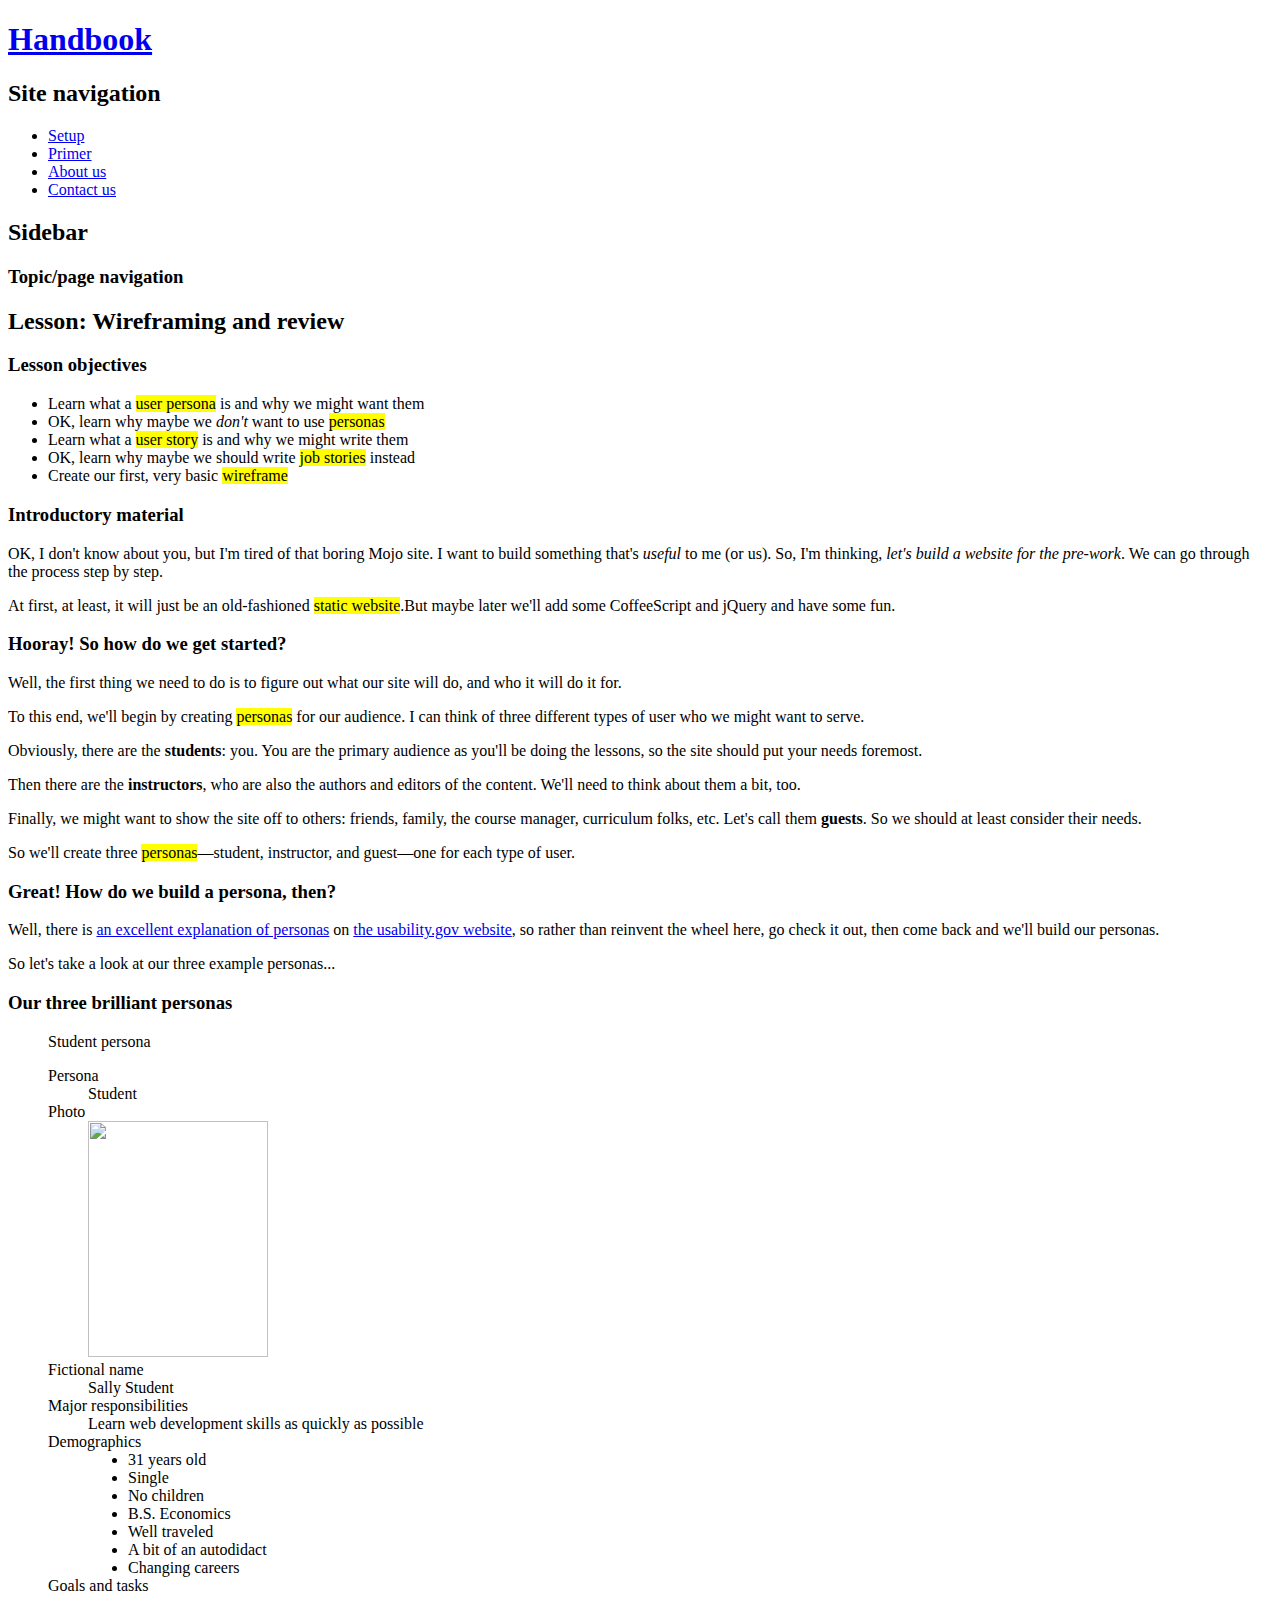
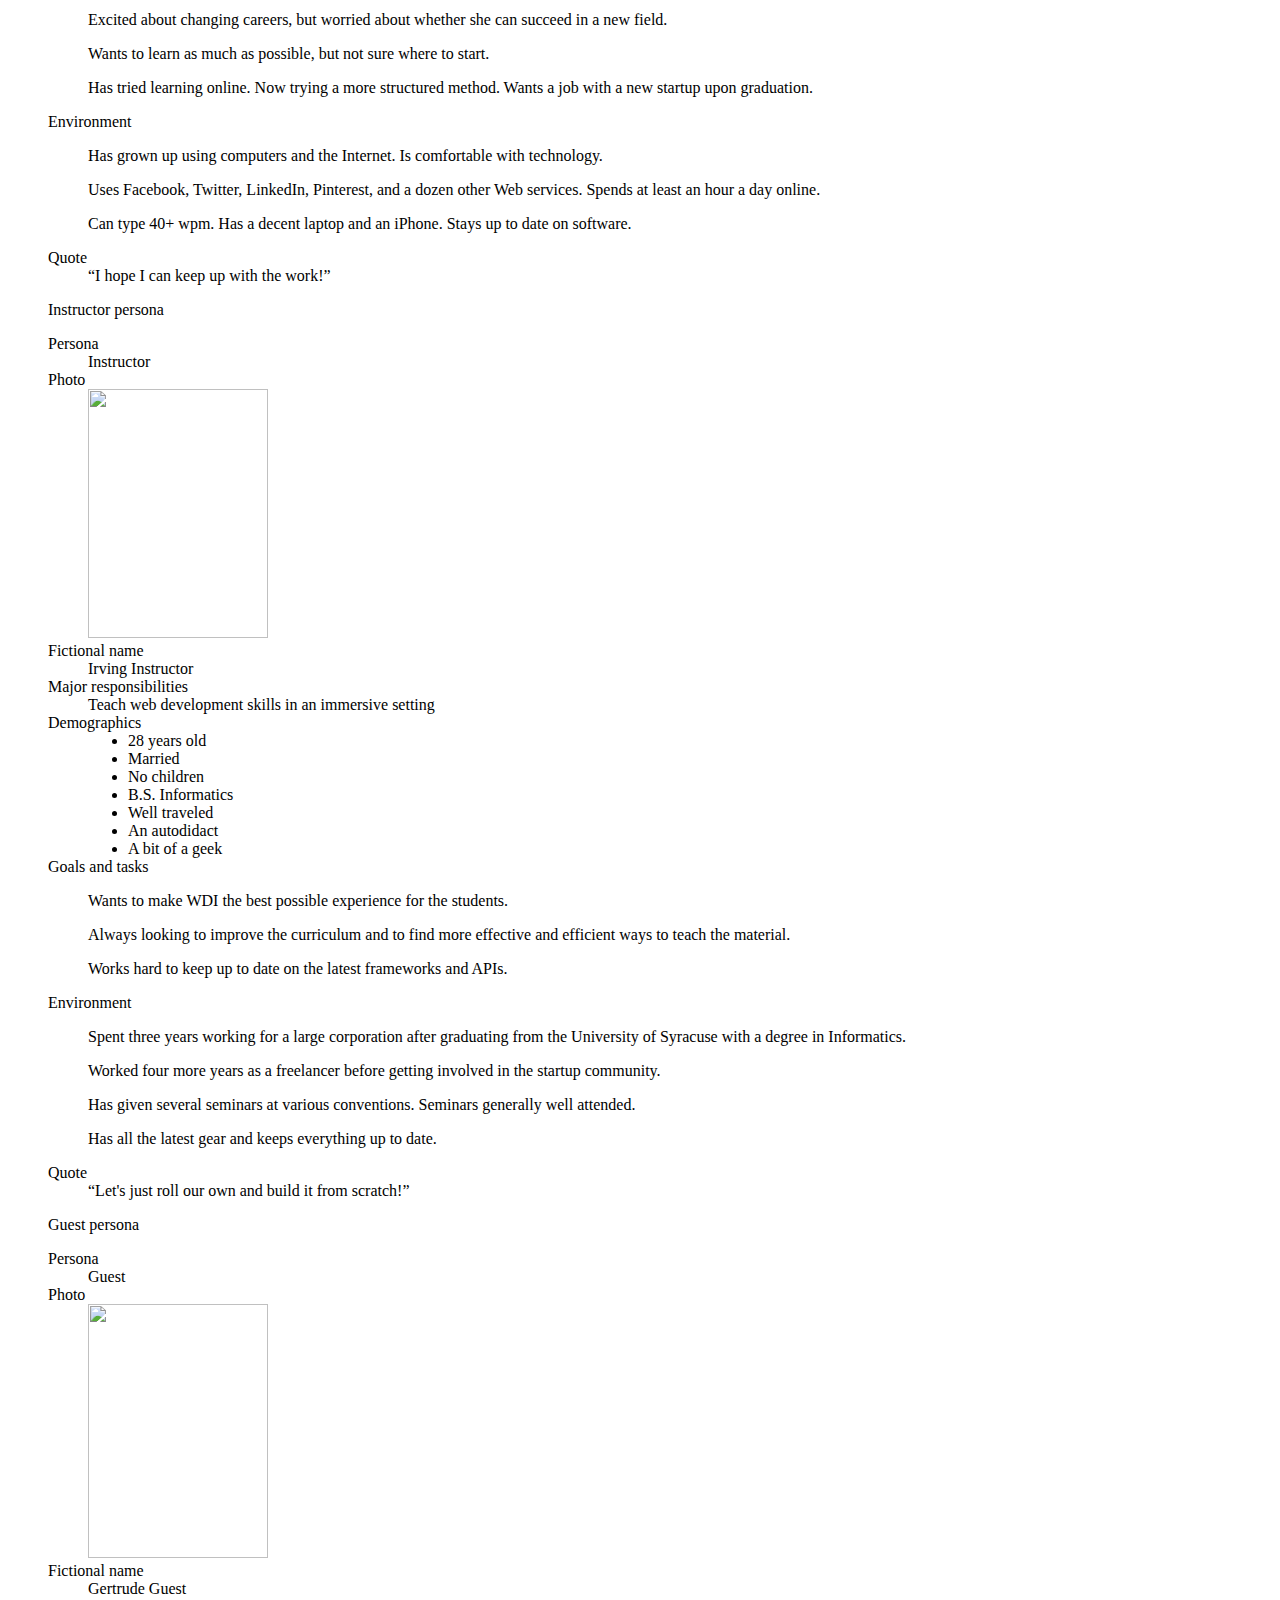
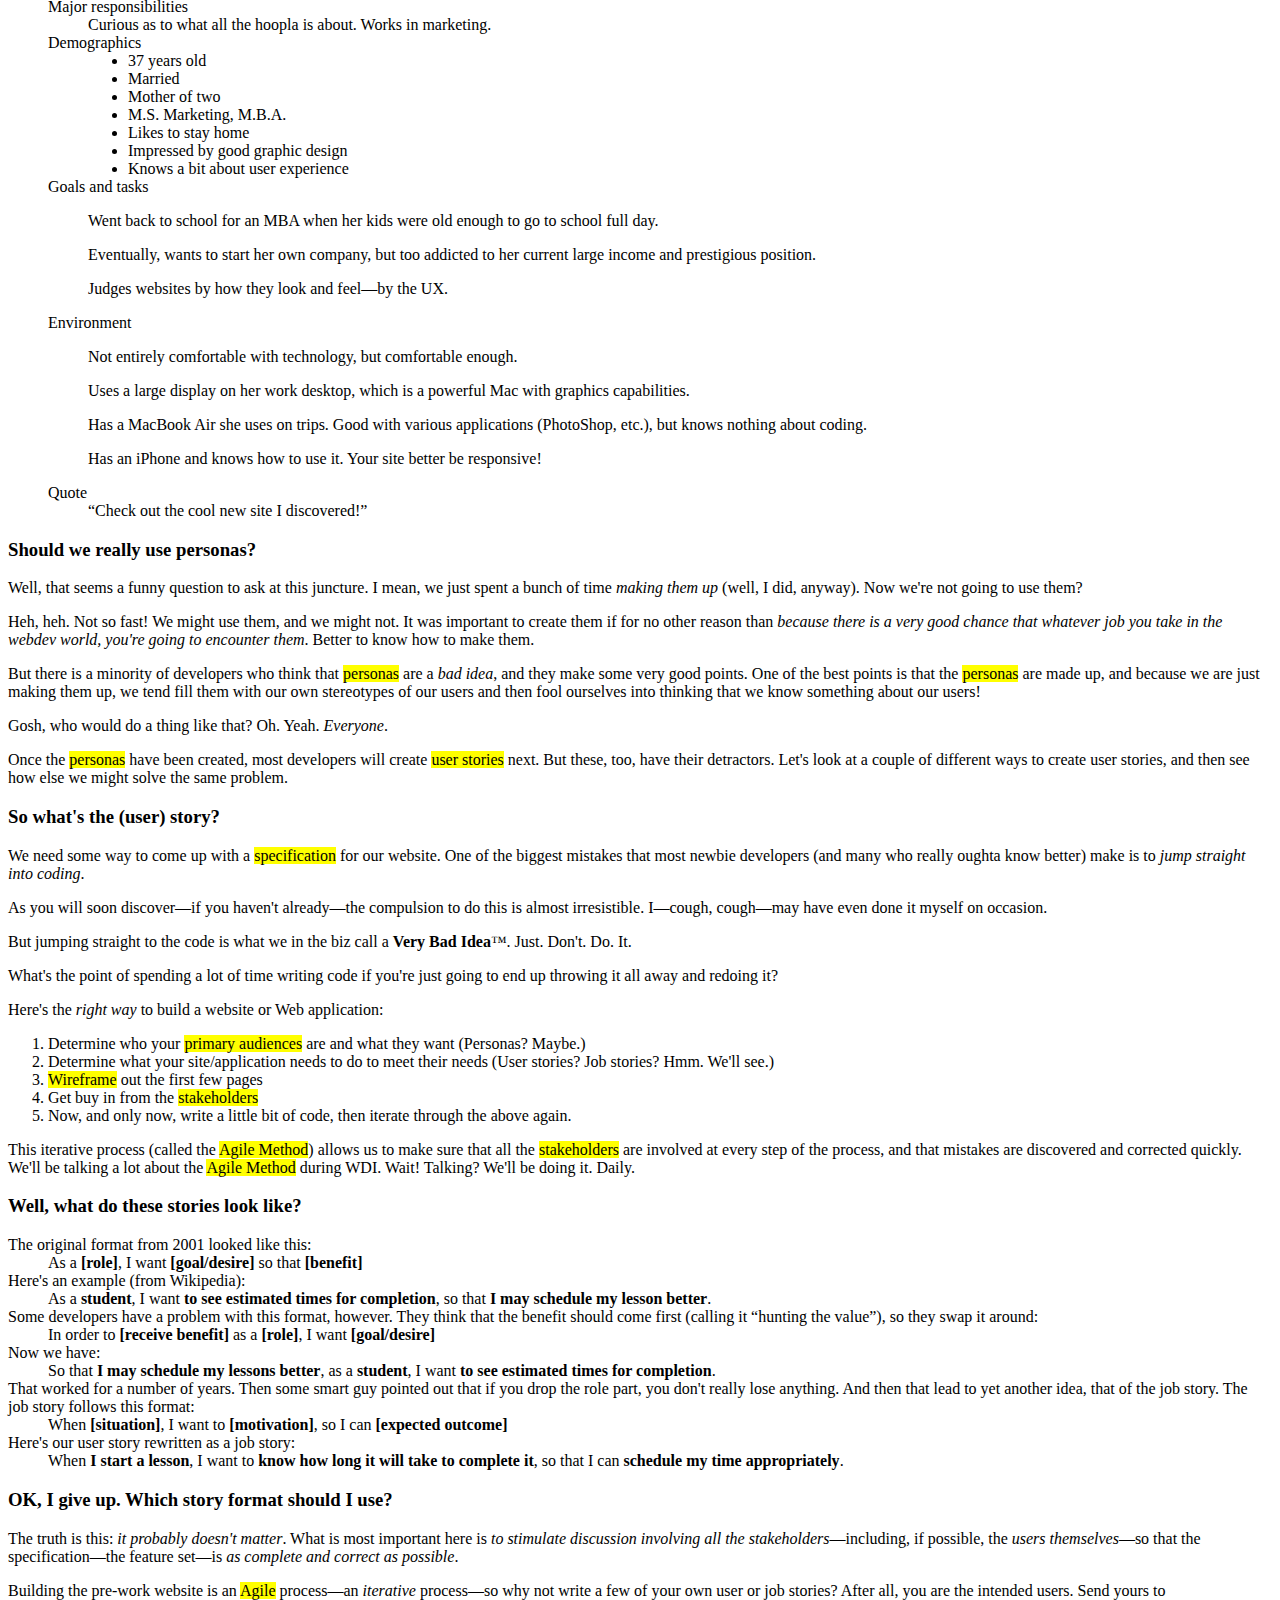
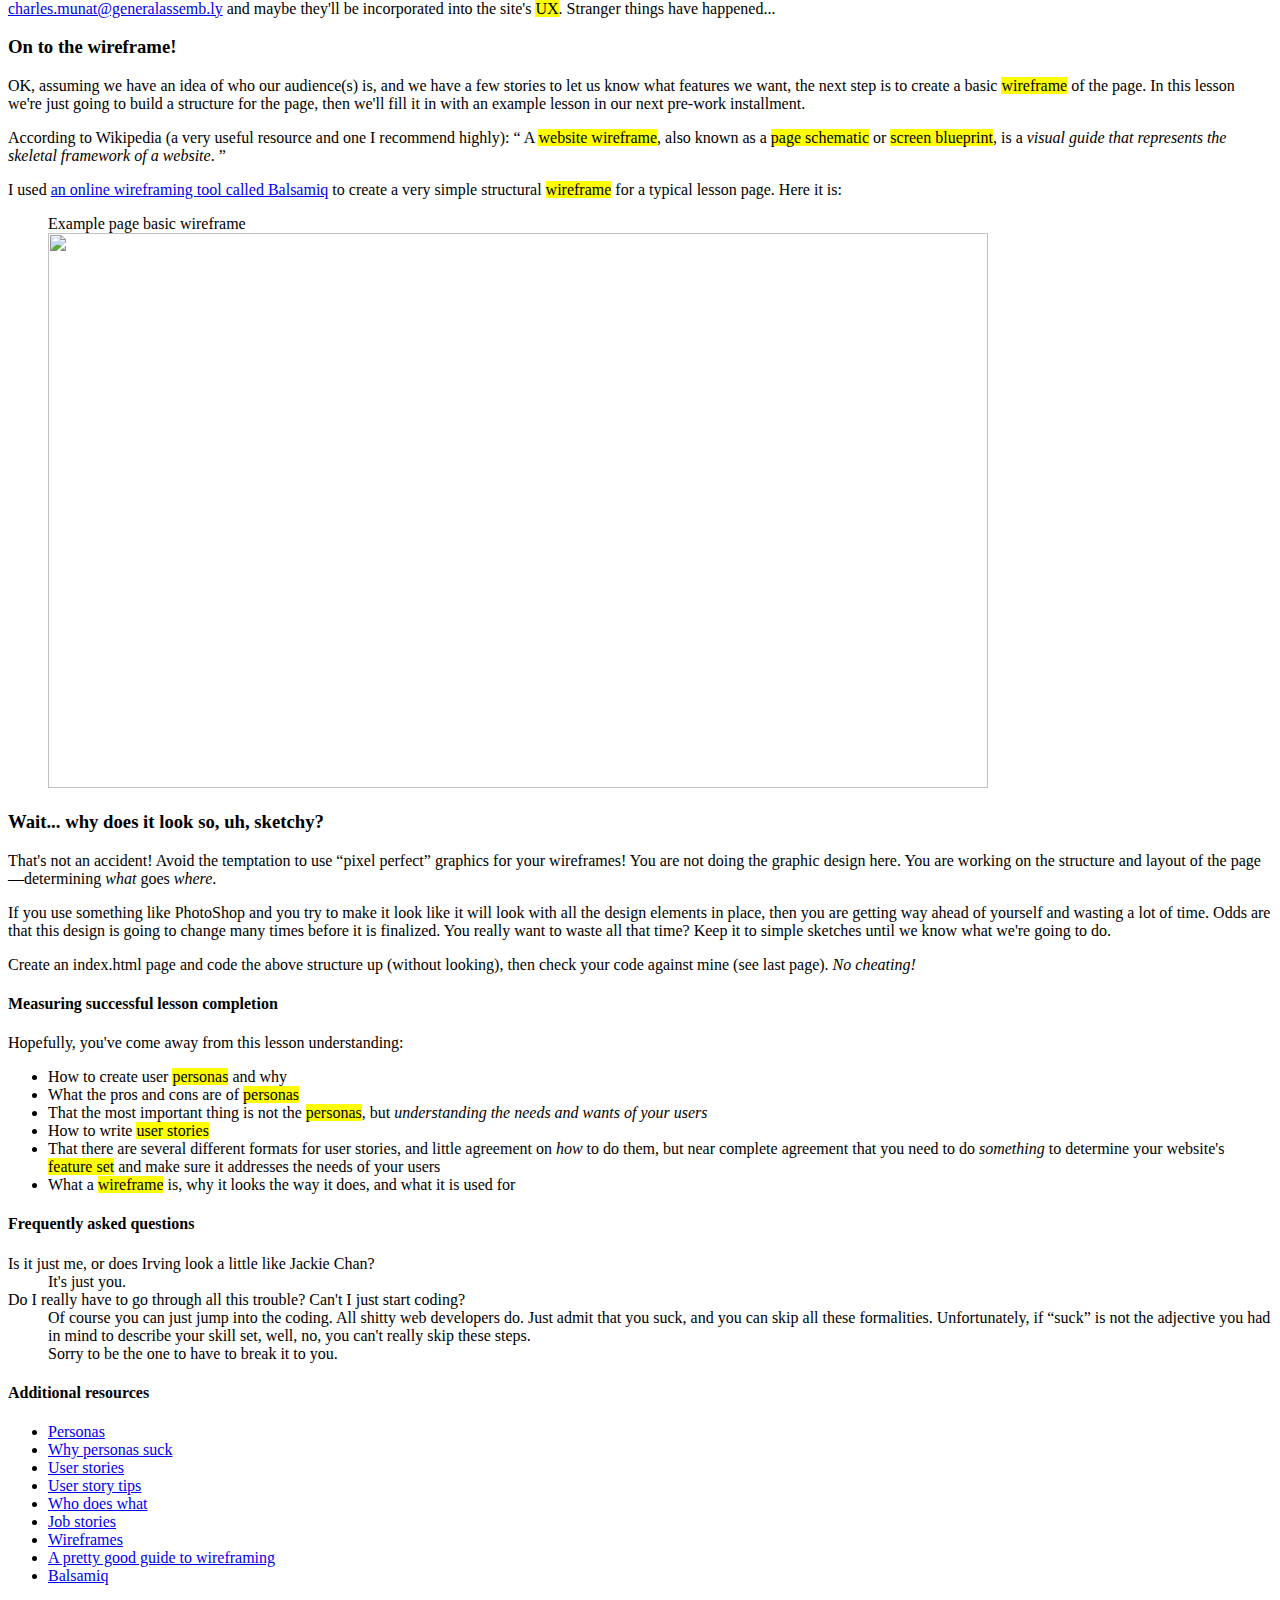
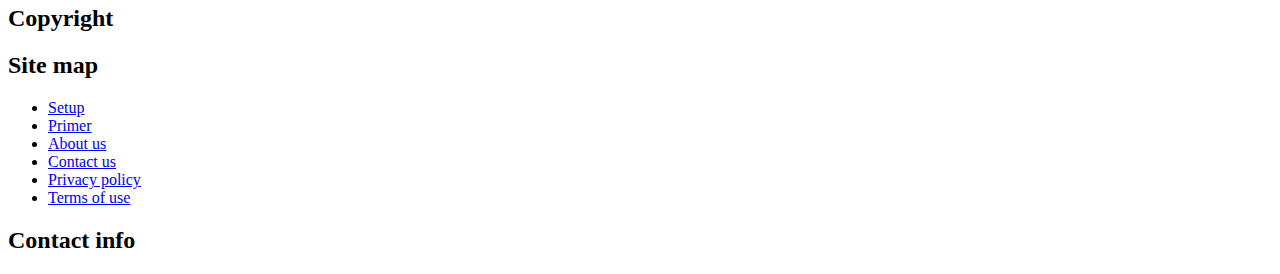
==== html/index.html @ 0727f47c "Added site map menu" ====
<!DOCTYPE html>
<html lang="en">
  <head>
    <meta charset="utf-8">
    <title>WDI Prework</title>
    <link rel="stylesheet" href="/css/main.css" media="all">
  </head>
  <body>
    <header role="banner">
      <h1 id="logo"><a href="/" title="To the home page">Handbook</a></h1>
      <nav id="site-navigation" role="navigation">
        <h2>Site navigation</h2>
        <ul role="menubar">
          <li role="presentation"><a href="/setup" role="menuitem">Setup</a></li>
          <li role="presentation"><a href="/primer" role="menuitem">Primer</a></li>
          <li role="presentation"><a href="/about-us" role="menuitem">About us</a></li>
          <li role="presentation"><a href="/contact-us" role="menuitem">Contact us</a></li>
        </ul>
      </nav>
    </header>
    <main role="main">
      <aside id="sidebar">
        <h2>Sidebar</h2>
        <nav role="navigation">
          <h3>Topic/page navigation</h3>
          <!-- tree of links here -->
        </nav>
      </aside>
      <article id="lesson">
        <header>
          <h2>Lesson: Wireframing and review</h2>
        </header>
        <section id="lesson-objectives">
          <h3>Lesson objectives</h3>
          <ul class="objectives">
            <li>Learn what a <mark class="keyword">user persona</mark> is and why we might want them</li>
            <li>OK, learn why maybe we <em>don't</em> want to use <mark class="keyword">personas</mark></li>
            <li>Learn what a <mark class="keyword">user story</mark> is and why we might write them</li>
            <li>OK, learn why maybe we should write <mark class="keyword">job stories</mark> instead</li>
            <li>Create our first, very basic <mark class="keyword">wireframe</mark></li>
          </ul>
        </section>
        <section id="introductory-material">
          <h3>Introductory material</h3>
          <p>
            OK, I don't know about you, but I'm tired of that boring Mojo site.
            I want to build something that's <em>useful</em> to me (or us). So, I'm thinking,
            <em>let's build a website for the pre-work</em>. We can go through the process
            step by step.
          </p>
          <p>
            At first, at least, it will just be an old-fashioned
            <mark class="keyword">static website</mark>.But maybe later we'll add some
            CoffeeScript and jQuery and have some fun.
          </p>
        </section>
        <section id="getting-started">
          <h3>Hooray! So how do we get started?</h3>
          <p>
            Well, the first thing we need to do is to figure out what our site will do,
            and who it will do it for.
          </p>
          <p>
            To this end, we'll begin by creating <mark class="keyword">personas</mark>
            for our audience. I can think of three different types of user who we might
            want to serve.
          </p>
          <p>
            Obviously, there are the <strong>students</strong>: you. You are the primary
            audience as you'll be doing the lessons, so the site should put your needs
            foremost.
          </p>
          <p>
            Then there are the <strong>instructors</strong>, who are also the authors and
            editors of the content. We'll need to think about them a bit, too.
          </p>
          <p>
            Finally, we might want to show the site off to others: friends, family, the
            course manager, curriculum folks, etc. Let's call them <strong>guests</strong>.
            So we should at least consider their needs.
          </p>
          <p>
            So we'll create three <mark class="keyword">personas</mark>&mdash;student,
            instructor, and guest&mdash;one for each type of user.
          </p>
        </section>
        <section id="building-personas">
          <h3>Great! How do we build a persona, then?</h3>
          <p>
            Well, there is <a href="http://1.usa.gov/1cZZfj6">an excellent explanation of personas</a>
            on <a href="http://usability.gov/">the usability.gov website</a>, so rather than reinvent
            the wheel here, go check it out, then come back and we'll build our personas.
          </p>
          <p>
            So let's take a look at our three example personas...
          </p>
        </section>
        <section id="three-personas">
          <h3>Our three brilliant personas</h3>
          <figure id="student-persona">
            <figcaption>Student persona</figcaption>
            <dl class="persona">
              <dt>Persona</dt>
              <dd>Student</dd>

              <dt>Photo</dt>
              <dd>
                <img src="/images/sally-student.jpg" width="180" height="236" alt="">
              </dd>

              <dt>Fictional name</dt>
              <dd>Sally Student</dd>

              <dt>Major responsibilities</dt>
              <dd>Learn web development skills as quickly as possible</dd>

              <dt>Demographics</dt>
              <dd>
                <ul>
                  <li>31 years old</li>
                  <li>Single</li>
                  <li>No children</li>
                  <li>B.S. Economics</li>
                  <li>Well traveled</li>
                  <li>A bit of an autodidact</li>
                  <li>Changing careers</li>
                </ul>
              </dd>

              <dt>Goals and tasks</dt>
              <dd>
                <p>
                  Excited about changing careers, but worried about whether she
                  can succeed in a new field.
                </p>
                <p>
                  Wants to learn as much as possible, but not sure where to start.
                </p>
                <p>
                  Has tried learning online. Now trying a more structured method.
                  Wants a job with a new startup upon graduation.
                </p>
              </dd>

              <dt>Environment</dt>
              <dd>
                <p>
                  Has grown up using computers and the Internet. Is comfortable
                  with technology.
                </p>
                <p>
                  Uses Facebook, Twitter, LinkedIn, Pinterest, and a dozen other
                  Web services. Spends at least an hour a day online.
                </p>
                <p>
                  Can type 40+ wpm. Has a decent laptop and an iPhone. Stays up
                  to date on software.
                </p>
              </dd>

              <dt>Quote</dt>
              <dd>
                <q>I hope I can keep up with the work!</q>
              </dd>
            </dl>
          </figure>
          <figure id="instructor-persona">
            <figcaption>Instructor persona</figcaption>
            <dl class="persona">
              <dt>Persona</dt>
              <dd>Instructor</dd>

              <dt>Photo</dt>
              <dd>
                <img src="/images/irving-instructor.jpg" width="180" height="249" alt="">
              </dd>

              <dt>Fictional name</dt>
              <dd>Irving Instructor</dd>

              <dt>Major responsibilities</dt>
              <dd>Teach web development skills in an immersive setting</dd>

              <dt>Demographics</dt>
              <dd>
                <ul>
                  <li>28 years old</li>
                  <li>Married</li>
                  <li>No children</li>
                  <li>B.S. Informatics</li>
                  <li>Well traveled</li>
                  <li>An autodidact</li>
                  <li>A bit of a geek</li>
                </ul>
              </dd>

              <dt>Goals and tasks</dt>
              <dd>
                <p>
                  Wants to make WDI the best possible experience for the
                  students.
                </p>
                <p>
                  Always looking to improve the curriculum and to find more
                  effective and efficient ways to teach the material.
                </p>
                <p>
                  Works hard to keep up to date on the latest frameworks and APIs.
                </p>
              </dd>

              <dt>Environment</dt>
              <dd>
                <p>
                  Spent three years working for a large corporation after graduating
                  from the University of Syracuse with a degree in Informatics.
                </p>
                <p>
                  Worked four more years as a freelancer before getting involved in
                  the startup community.
                </p>
                <p>
                  Has given several seminars at various conventions. Seminars
                  generally well attended.
                </p>
                <p>
                  Has all the latest gear and keeps everything up to date.
                </p>
              </dd>

              <dt>Quote</dt>
              <dd>
                <q>Let's just roll our own and build it from scratch!</q>
              </dd>
            </dl>
          </figure>
          <figure id="guest-persona">
            <figcaption>Guest persona</figcaption>
            <dl class="persona">
              <dt>Persona</dt>
              <dd>Guest</dd>

              <dt>Photo</dt>
              <dd>
                <img src="gertrude-guest.jpg" width="180" height="254" alt="">
              </dd>

              <dt>Fictional name</dt>
              <dd>Gertrude Guest</dd>

              <dt>Major responsibilities</dt>
              <dd>Curious as to what all the hoopla is about. Works in marketing.</dd>

              <dt>Demographics</dt>
              <dd>
                <ul>
                  <li>37 years old</li>
                  <li>Married</li>
                  <li>Mother of two</li>
                  <li>M.S. Marketing, M.B.A.</li>
                  <li>Likes to stay home</li>
                  <li>Impressed by good graphic design</li>
                  <li>Knows a bit about user experience</li>
                </ul>
              </dd>

              <dt>Goals and tasks</dt>
              <dd>
                <p>
                  Went back to school for an MBA when her kids were old enough
                  to go to school full day.
                </p>
                <p>
                  Eventually, wants to start her own company, but too addicted to
                  her current large income and prestigious position.
                </p>
                <p>
                  Judges websites by how they look and feel&mdash;by the UX.
                </p>
              </dd>

              <dt>Environment</dt>
              <dd>
                <p>
                  Not entirely comfortable with technology, but comfortable enough.
                </p>
                <p>
                  Uses a large display on her work desktop, which is a powerful
                  Mac with graphics capabilities.
                </p>
                <p>
                  Has a MacBook Air she uses on trips. Good with various
                  applications (PhotoShop, etc.), but knows nothing about coding.
                </p>
                <p>
                  Has an iPhone and knows how to use it. Your site better be
                  responsive!
                </p>
              </dd>

              <dt>Quote</dt>
              <dd>
                <q>Check out the cool new site I discovered!</q>
              </dd>
            </dl>
          </figure>
        </section>
        <section id="should-we-use-personas">
          <h3>Should we really use personas?</h3>
          <p>
            Well, that seems a funny question to ask at this juncture. I mean, we
            just spent a bunch of time <em>making them up</em> (well, I did, anyway). Now
            we're not going to use them?
          </p>
          <p>
            Heh, heh. Not so fast! We might use them, and we might not. It was important
            to create them if for no other reason than <em>because there is a very good chance
            that whatever job you take in the webdev world, you're going to encounter them</em>.
            Better to know how to make them.
          </p>
          <p>
            But there is a minority of developers who think that <mark class="keyword">personas</mark>
            are a <em>bad idea</em>, and they make some very good points. One of the best points is
            that the <mark class="keyword">personas</mark> are made up, and because we are just making
            them up, we tend fill them with our own stereotypes of our users and then fool ourselves
            into thinking that we know something about our users!
          </p>
          <p>
            Gosh, who would do a thing like that? Oh. Yeah. <em>Everyone</em>.
          </p>
          <p>
            Once the <mark class="keyword">personas</mark> have been created, most developers
            will create <mark class="keyword">user stories</mark> next. But these, too, have their
            detractors. Let's look at a couple of different ways to create user stories, and then
            see how else we might solve the same problem.
          </p>
        </section>
        <section id="job-stories">
          <h3>So what's the (user) story?</h3>
          <p>
            We need some way to come up with a <mark class="keyword">specification</mark> for our website.
            One of the biggest mistakes that most newbie developers (and many who really oughta know better)
            make is to <em>jump straight into coding</em>.
          </p>
          <p>
            As you will soon discover&mdash;if you haven't already&mdash;the compulsion to do this is almost
            irresistible. I&mdash;cough, cough&mdash;may have even done it myself on occasion.
          </p>
          <p>
            But jumping straight to the code is what we in the biz call a <strong>Very Bad Idea</strong>&trade;.
            Just. Don't. Do. It.
          </p>
          <p>
            What's the point of spending a lot of time writing code if you're just going to end up throwing it
            all away and redoing it?
          </p>
          <p>
            Here's the <em>right way</em> to build a website or Web application:
          </p>
          <ol>
            <li>
              Determine who your <mark class="keyword">primary audiences</mark> are and what they want
              (Personas? Maybe.)
            </li>
            <li>
              Determine what your site/application needs to do to meet their needs (User stories?
              Job stories? Hmm. We'll see.)
            </li>
            <li><mark class="keyword">Wireframe</mark> out the first few pages</li>
            <li>Get buy in from the <mark class="keyword">stakeholders</mark></li>
            <li>Now, and only now, write a little bit of code, then iterate through the above again.</li>
          </ol>
          <p>
            This iterative process (called the <mark class="keyword">Agile Method</mark>) allows us to
            make sure that all the <mark class="keyword">stakeholders</mark> are involved at every step
            of the process, and that mistakes are discovered and corrected quickly. We'll be talking a
            lot about the <mark class="keyword">Agile Method</mark> during WDI. Wait! Talking? We'll
            be doing it. Daily.
          </p>
        </section>
        <section id="how-stories-look">
          <h3>Well, what do these stories look like?</h3>
          <dl class="story-formats">
            <dt>The original format from 2001 looked like this:</dt>
            <dd>
              As a <b class="generic-element">[role]</b>,
              I want <b class="generic-element">[goal/desire]</b>
              so that <b class="generic-element">[benefit]</b>
            </dd>

            <dt>Here's an example (from Wikipedia):</dt>
            <dd>
              As a <b class="specific-element">student</b>,
              I want <b class="specific-element">to see estimated times for completion</b>,
              so that <b class="specific-element">I may schedule my lesson better</b>.
            </dd>

            <dt>
              Some developers have a problem with this format, however. They think that
              the benefit should come first (calling it &ldquo;hunting the value&rdquo;), so they swap
              it around:
            </dt>
            <dd>
              In order to <b class="generic-element">[receive benefit]</b>
              as a <b class="generic-element">[role]</b>,
              I want <b class="generic-element">[goal/desire]</b>
            </dd>

            <dt>Now we have:</dt>
            <dd>
              So that <b class="specific-element">I may schedule my lessons better</b>,
              as a <b class="specific-element">student</b>,
              I want <b class="specific-element">to see estimated times for completion</b>.
            </dd>

            <dt>
              That worked for a number of years. Then some smart guy pointed out that if you
              drop the role part, you don't really lose anything. And then that lead to yet
              another idea, that of the job story. The job story follows this format:
            </dt>
            <dd>
              When <b class="generic-element">[situation]</b>,
              I want to <b class="generic-element">[motivation]</b>,
              so I can <b class="generic-element">[expected outcome]</b>
            </dd>

            <dt>Here's our user story rewritten as a job story:</dt>
            <dd>
              When <b class="specific-element">I start a lesson</b>,
              I want to <b class="specific-element">know how long it will take to complete it</b>,
              so that I can <b class="specific-element">schedule my time appropriately</b>.
            </dd>
          </dl>
        </section>
        <section id="choosing-a-story-format">
          <h3>OK, I give up. Which story format should I use?</h3>
          <p>
            The truth is this: <em>it probably doesn't matter</em>. What is most important here is
            <em>to stimulate discussion involving all the stakeholders</em>&mdash;including, if possible,
            the <em>users themselves</em>&mdash;so that the specification&mdash;the feature set&mdash;is
            <em>as complete and correct as possible</em>.
          </p>
          <p>
            Building the pre-work website is an <mark class="keyword">Agile</mark> process&mdash;an
            <em>iterative</em> process&mdash;so why not write a few of your own user or job stories?
            After all, you are the intended users. Send yours to
            <a href="mailto:charles.munat@generalassemb.ly">charles.munat@generalassemb.ly</a>
            and maybe they'll be incorporated into the site's <mark class="keywork">UX</mark>. Stranger
            things have happened...
          </p>
        </section>
        <section id="the-wireframe">
          <h3>On to the wireframe!</h3>
          <p>
            OK, assuming we have an idea of who our audience(s) is, and we have a few stories
            to let us know what features we want, the next step is to create a basic
            <mark class="keyword">wireframe</mark> of the page. In this lesson we're just going
            to build a structure for the page, then we'll fill it in with an example lesson
            in our next pre-work installment.
          </p>
          <p>
            According to Wikipedia (a very useful resource and one I recommend highly):
            <q cite="http://en.wikipedia.org/wiki/Website_wireframe">
              A <mark class="keyword">website wireframe</mark>, also known as a
              <mark class="keyword">page schematic</mark> or <mark class="keyword">screen blueprint</mark>,
              is a <em>visual guide that represents the skeletal framework of a website</em>.
            </q>
          </p>
          <p>
            I used <a href="http://balsamiq.com/">an online wireframing tool called Balsamiq</a>
            to create a very simple structural <mark class="keyword">wireframe</mark> for a typical
            lesson page. Here it is:
          </p>
          <figure id="example-page-basic-wireframe">
            <figcaption>Example page basic wireframe</figcaption>
            <img src="/images/wireframe-000.png" width="940" height="555" alt="">
          </figure>
        </section>
        <section id="why-so-sketchy">
          <h3>Wait... why does it look so, uh, sketchy?</h3>
          <p>
            That's not an accident! Avoid the temptation to use &ldquo;pixel perfect&rdquo; graphics for
            your wireframes! You are not doing the graphic design here. You are working on the
            structure and layout of the page&mdash;determining <em>what</em> goes <em>where</em>.
          </p>
          <p>
            If you use something like PhotoShop and you try to make it look like it will look
            with all the design elements in place, then you are getting way ahead of yourself
            and wasting a lot of time. Odds are that this design is going to change many times
            before it is finalized. You really want to waste all that time? Keep it to simple
            sketches until we know what we're going to do.
          </p>
          <p>
            Create an index.html page and code the above structure up (without looking), then
            check your code against mine (see last page). <em>No cheating!</em>
          </p>
        </section>
        <footer role="presentation">
          <section id="success-measures">
            <h4>Measuring successful lesson completion</h4>
            <p>Hopefully, you've come away from this lesson understanding:</p>
            <ul class="measures">
              <li>How to create user <mark class="keyword">personas</mark> and why</li>
              <li>What the pros and cons are of <mark class="keyword">personas</mark></li>
              <li>
                That the most important thing is not the <mark class="keyword">personas</mark>,
                but <em>understanding the needs and wants of your users</em>
              </li>
              <li>How to write <mark class="keyword">user stories</mark></li>
              <li>
                That there are several different formats for user stories,
                and little agreement on <em>how</em> to do them, but near
                complete agreement that you need to do <em>something</em>
                to determine your website's <mark class="keyword">feature set</mark>
                and make sure it addresses the needs of your users
              </li>
              <li>
                What a <mark class="keyword">wireframe</mark> is, why it looks the way
                it does, and what it is used for
              </li>
            </ul>
          </section>
          <section id="lesson-faq">
            <h4>Frequently asked questions</h4>
            <dl class="faq">
              <dt>
                Is it just me, or does Irving look a little like Jackie Chan?
              </dt>
              <dd>
                It's just you.
              </dd>
              <dt>
                Do I really have to go through all this trouble? Can't I just
                start coding?
              </dt>
              <dd>
                Of course you can just jump into the coding. All shitty web
                developers do. Just admit that you suck, and you can skip all
                these formalities. Unfortunately, if &ldquo;suck&rdquo; is not
                the adjective you had in mind to describe your skill set, well,
                no, you can't really skip these steps.
              </dd>
              <dd>
                Sorry to be the one to have to break it to you.
              </dd>
            </dl>
          </section>
          <section id="additional-resources">
            <h4>Additional resources</h4>
            <ul class="resources">
              <li><a href="http://1.usa.gov/1cZZfj6" title="Personas explained by usability.gov">Personas</a></li>
              <li><a href="http://bit.ly/KlG8ne" title="Alan Klement suggests skipping personas">Why personas suck</a></li>
              <li><a href="http://bit.ly/1ak8HYJ" title="Wikipedia on user stories">User stories</a></li>
              <li><a href="http://bit.ly/KkdHXk" title="Roman Pilcher on writing good user stories">User story tips</a></li>
              <li><a href="http://bit.ly/19CiJKe" title="ThoughtWorks on user story formats">Who does what</a></li>
              <li><a href="http://bit.ly/JKTKHW" title="Alan Klement on replacing the user story">Job stories</a></li>
              <li><a href="http://bit.ly/1gbtzWg" title="Wikipedia on website wireframing">Wireframes</a></li>
              <li><a href="http://bit.ly/1dVb1aP" title="webdesign.tuts+ on wireframing">A pretty good guide to wireframing</a></li>
              <li><a href="http://balsamiq.com/" title="The Balsamic online wireframing tool">Balsamiq</a></li>
            </ul>
          </section>
        </footer>
      </article>
    </main>
    <footer>
      <section id="copyright">
        <h2>Copyright</h2>
        <!-- site copyright here -->
      </section>
      <nav id="site-map" role="navigation">
        <h2>Site map</h2>
        <ul role="menu">
          <li role="presentation"><a href="/setup" role="menuitem">Setup</a></li>
          <li role="presentation"><a href="/primer" role="menuitem">Primer</a></li>
          <li role="presentation"><a href="/about-us" role="menuitem">About us</a></li>
          <li role="presentation"><a href="/contact-us" role="menuitem">Contact us</a></li>
          <li role="presentation"><a href="/privacy-policy" role="menuitem">Privacy policy</a></li>
          <li role="presentation"><a href="terms-of-use" role="menuitem">Terms of use</a></li>
        </ul>
      </nav>
    </footer>
    <section id="contact">
        <h2>Contact info</h2>
      <!-- contact info here -->
    </section>

    <script src="/js/main.js"></script>
  </body>
</html>
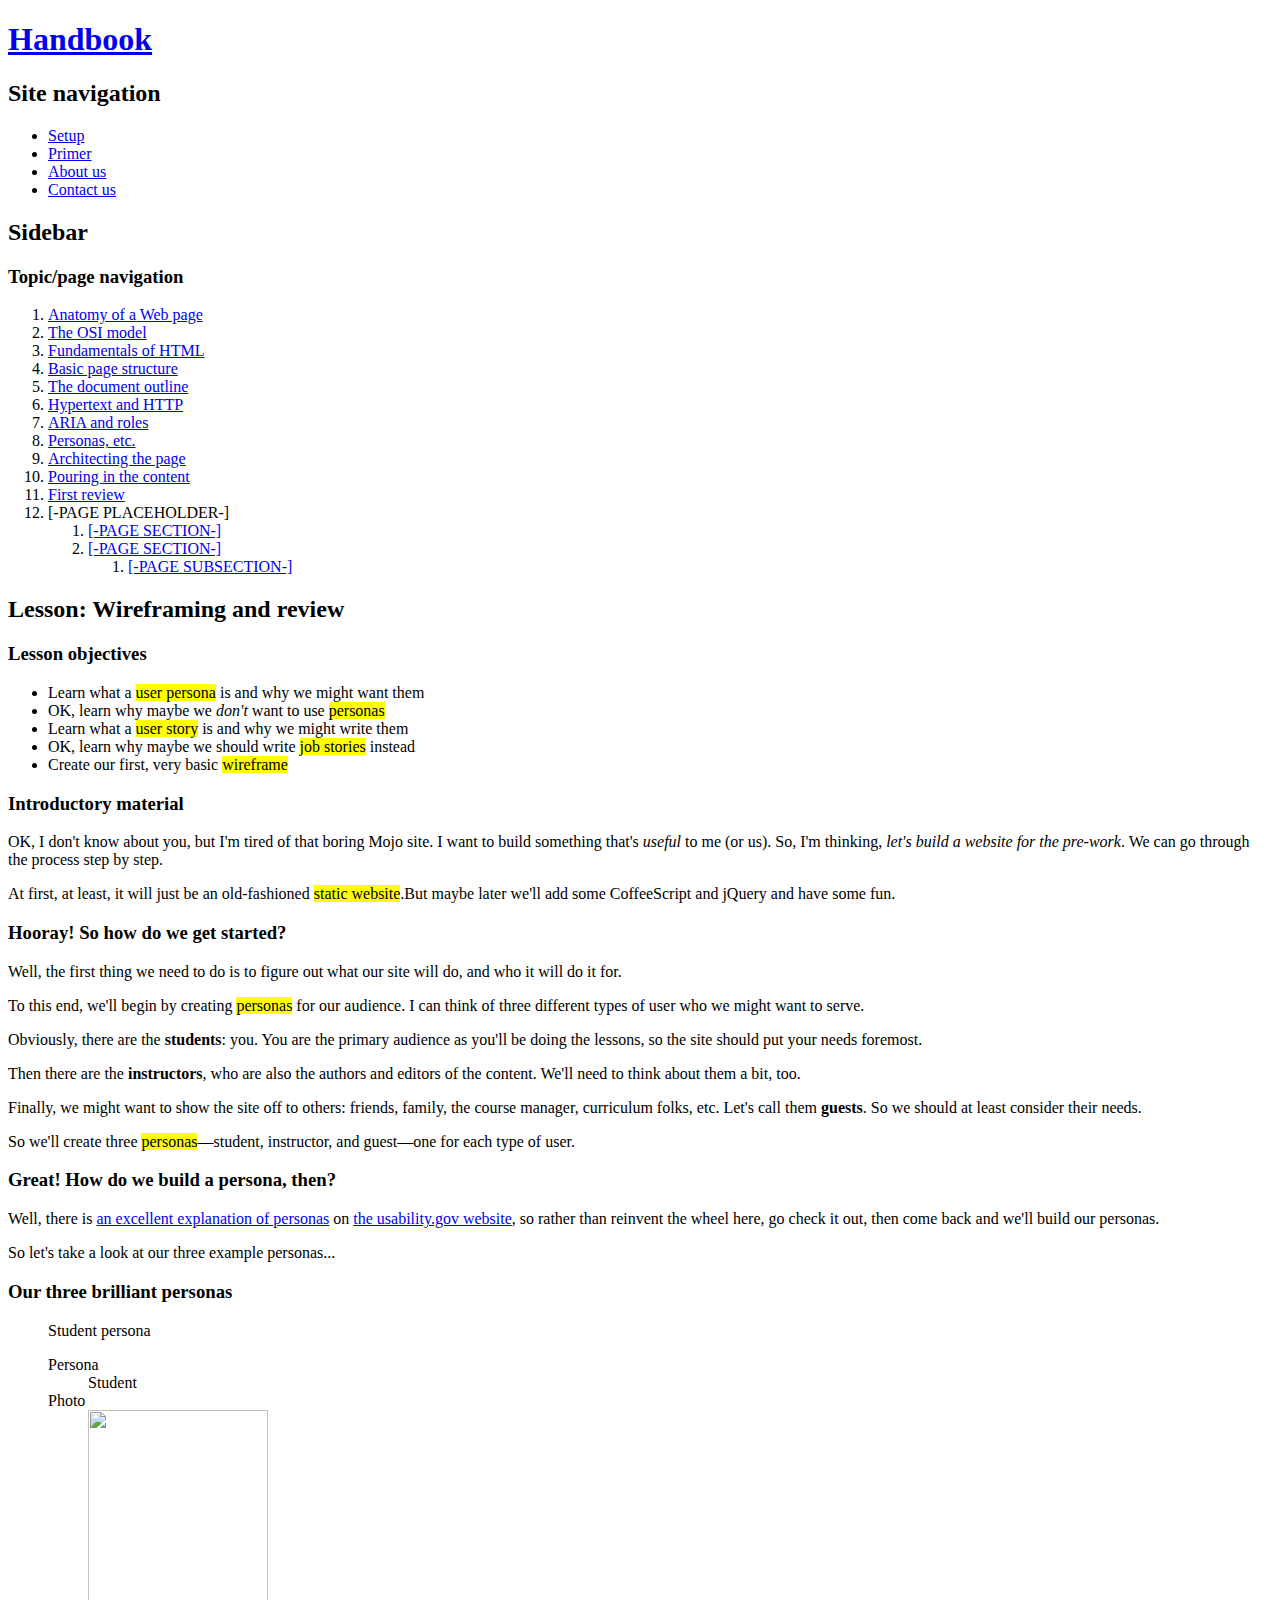
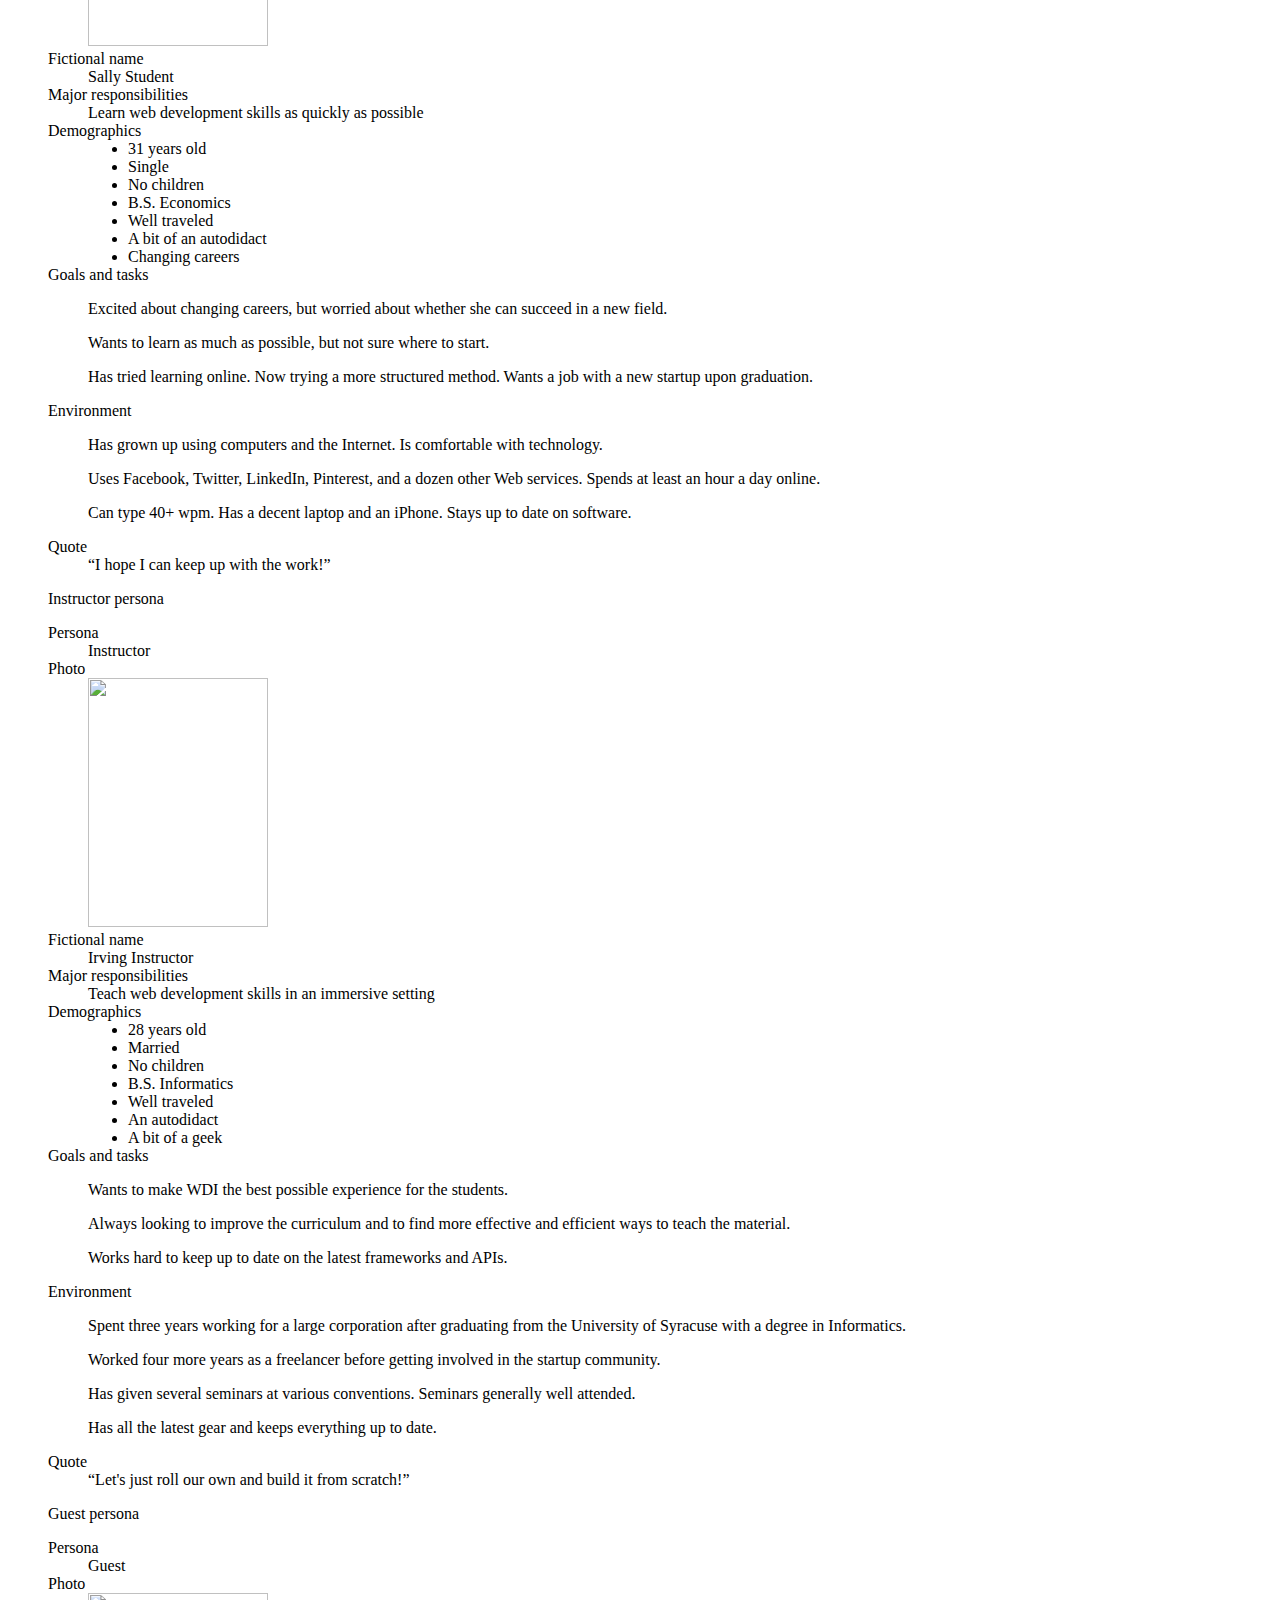
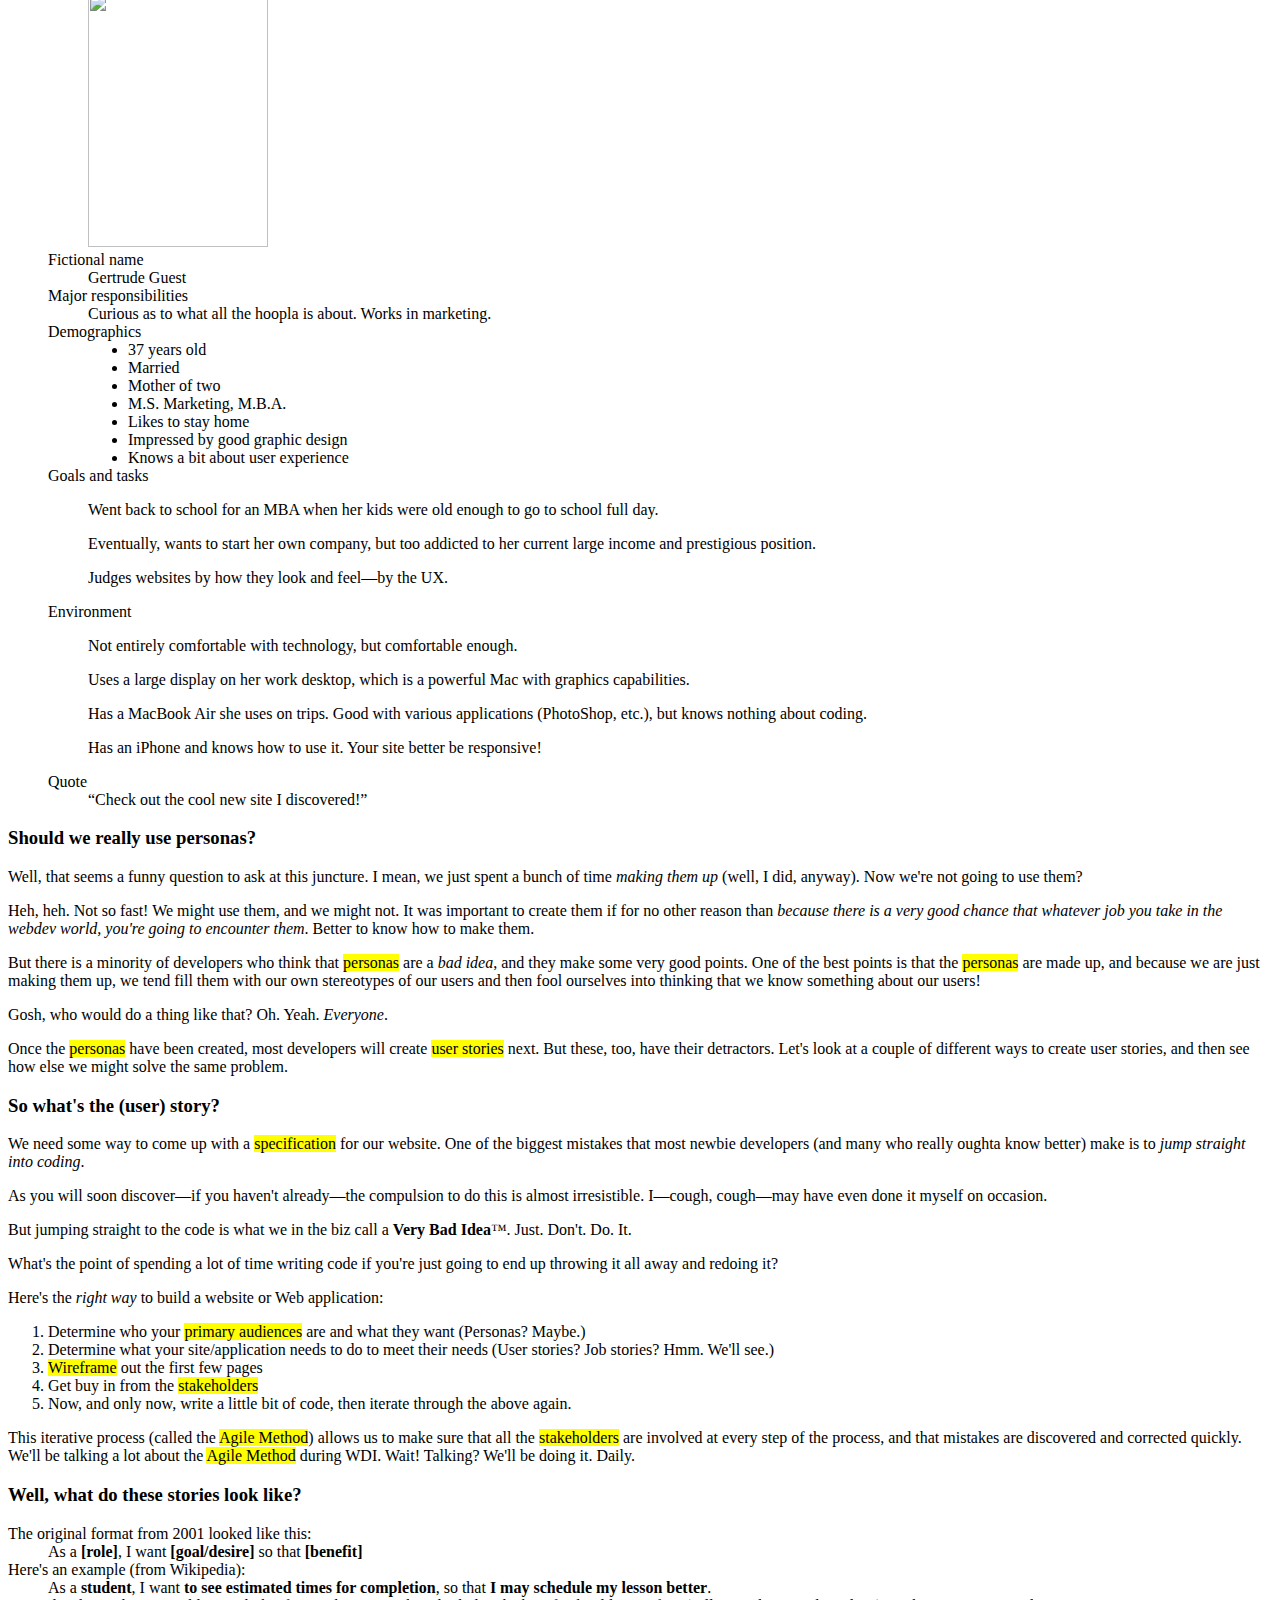
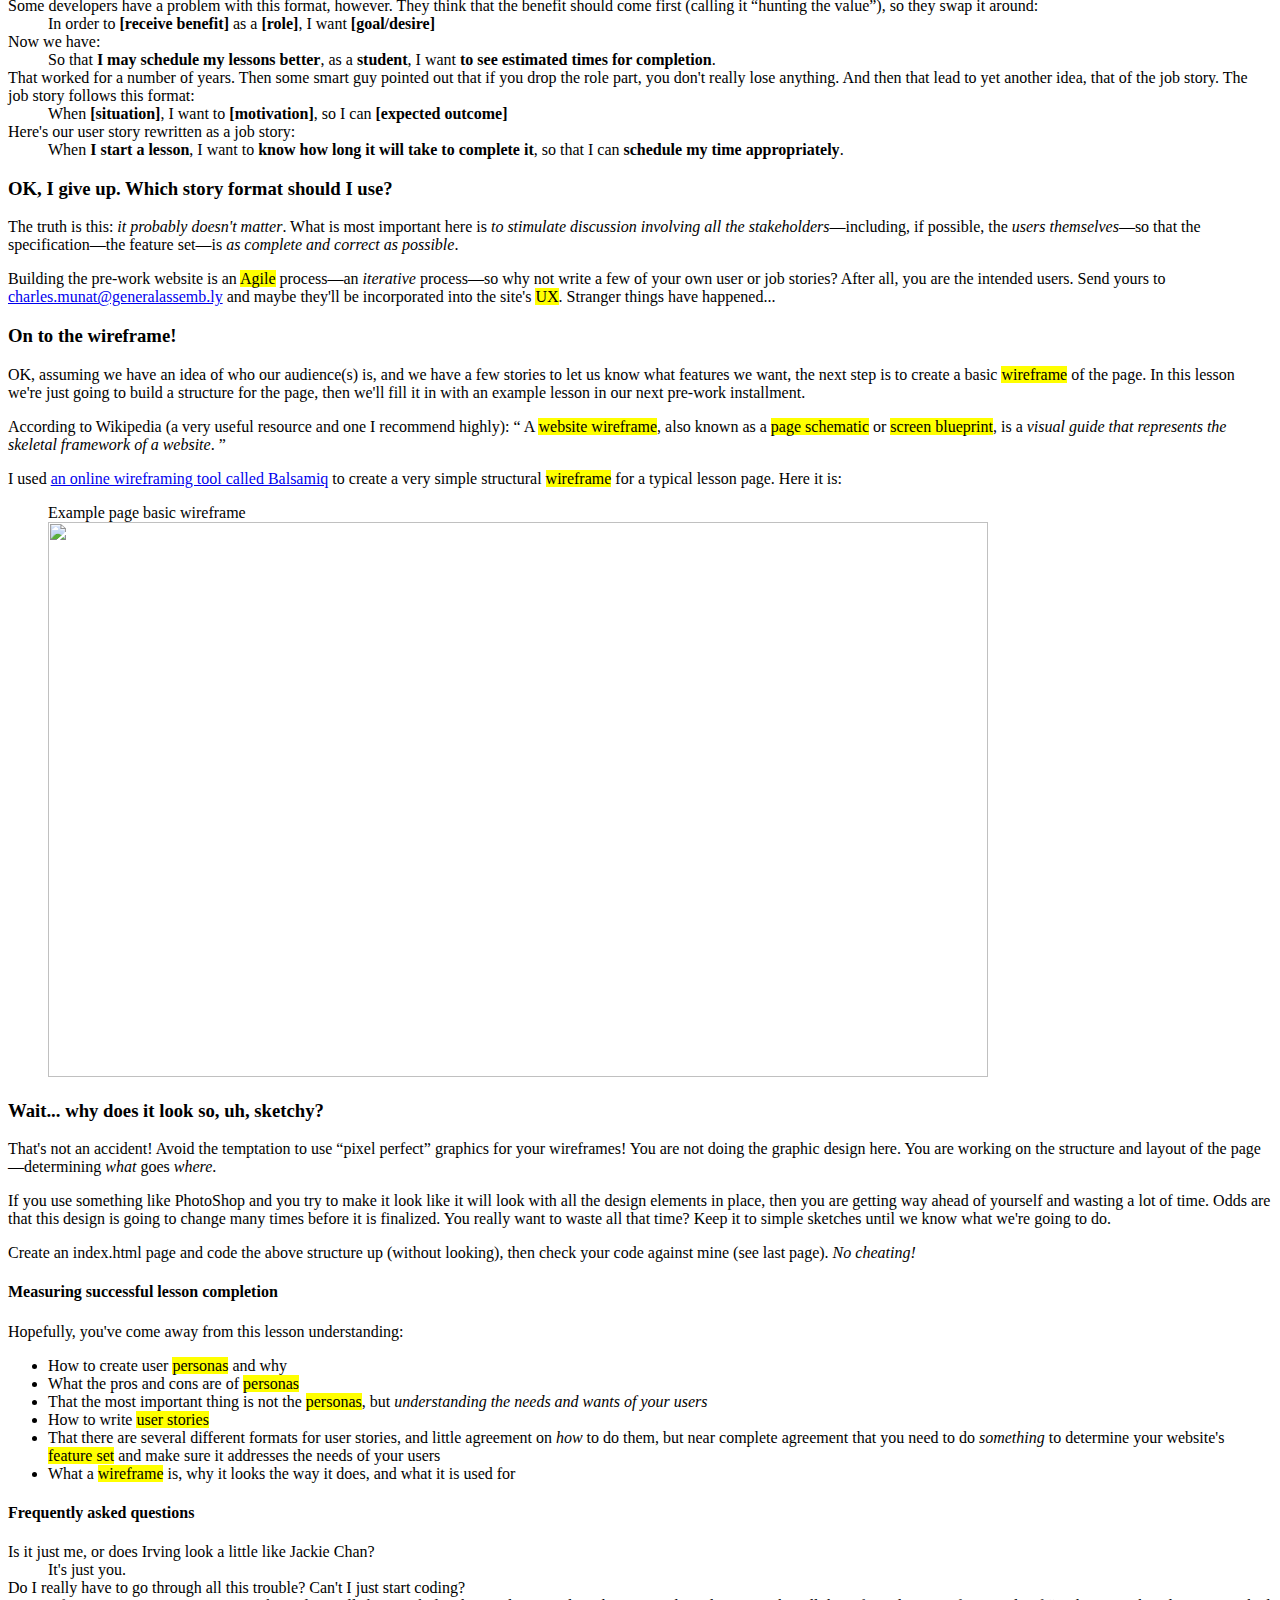
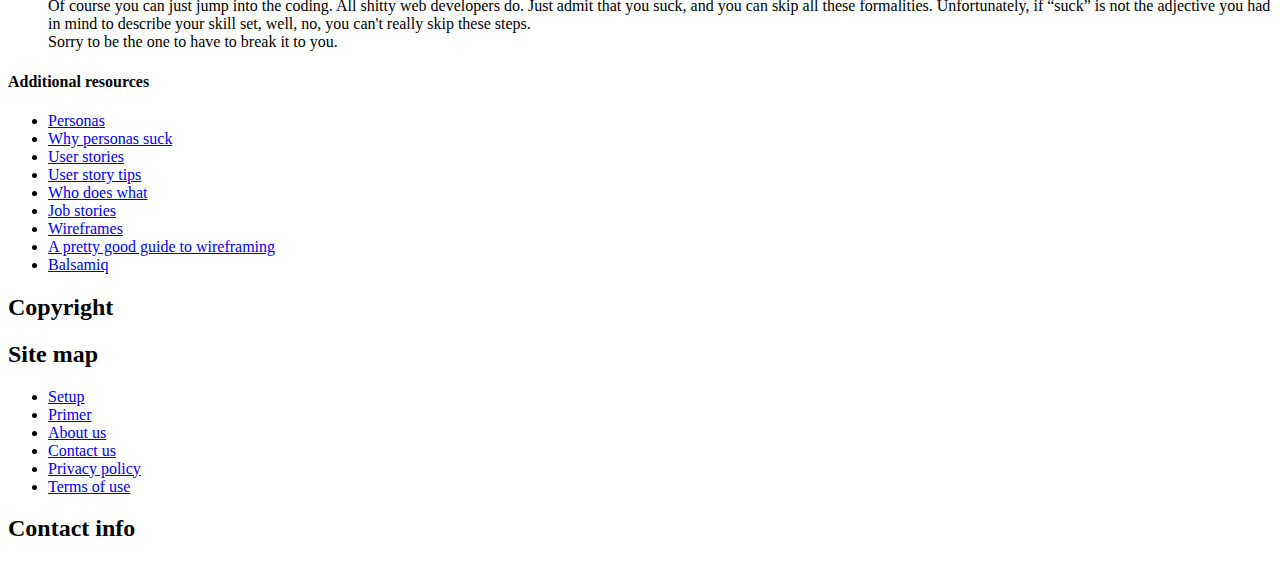
==== commit b8d31ac9: "Added sidebar navigation tree" ====
--- a/html/index.html
+++ b/html/index.html
@@ -3,7 +3,7 @@
 <html lang="en">
   <head>
     <meta charset="utf-8">
-    <title>WDI Prework</title>
+    <title>The Web Developer Handbook</title>
     <link rel="stylesheet" href="/css/main.css" media="all">
   </head>
   <body>
@@ -24,7 +24,59 @@
         <h2>Sidebar</h2>
         <nav role="navigation">
           <h3>Topic/page navigation</h3>
-          <!-- tree of links here -->
+          <ol role="menu">
+              <li role="presentation">
+                <a href="/primer/anatomy-of-a-web-page" role="menuitem">Anatomy of a Web page</a>
+              </li>
+              <li role="presentation">
+                <a href="/primer/the-osi-model" role="menuitem">The OSI model</a>
+              </li>
+              <li role="presentation">
+                <a href="/primer/fundamentals-of-html" role="menuitem">Fundamentals of HTML</a>
+              </li>
+              <li role="presentation">
+                <a href="/primer/basic-page-structure" role="menuitem">Basic page structure</a>
+              </li>
+              <li role="presentation">
+                <a href="/primer/the-document-outline" role="menuitem">The document outline</a>
+              </li>
+              <li role="presentation">
+                <a href="/primer/hypertext-and-http" role="menuitem">Hypertext and HTTP</a>
+              </li>
+              <li role="presentation">
+                <a href="/primer/aria-and-roles" role="menuitem">ARIA and roles</a>
+              </li>
+              <li role="presentation">
+                <a href="/primer/personas-stories-wireframes" role="menuitem">Personas, etc.</a>
+              </li>
+              <li role="presentation">
+                <a href="/primer/architecting-the-page" role="menuitem">Architecting the page</a>
+              </li>
+              <li role="presentation">
+                <a href="/primer/pouring-in-the-content" role="menuitem">Pouring in the content</a>
+              </li>
+              <li role="presentation">
+                <a href="/primer/first-review" role="menuitem">First review</a>
+              </li>
+
+              <!-- TODO: Add links to page sections and subsections -->
+              <li role="presentation">
+                <div class="current-page" role="menuitem">[-PAGE PLACEHOLDER-]</div>
+                <ol role="menu">
+                  <li role="presentation">
+                    <a href="#[-ANCHOR-ID-]" role="menuitem">[-PAGE SECTION-]</a>
+                  </li>
+                  <li role="presentation">
+                    <a href="#[-ANCHOR-ID-]" role="menuitem">[-PAGE SECTION-]</a>
+                    <ol role="menu">
+                      <li role="presentation">
+                        <a href="#[-ANCHOR-ID-]" role="menuitem">[-PAGE SUBSECTION-]</a>
+                      </li>
+                    </ol>
+                  </li>
+                </ol>
+              </li>
+            </ol>
         </nav>
       </aside>
       <article id="lesson">
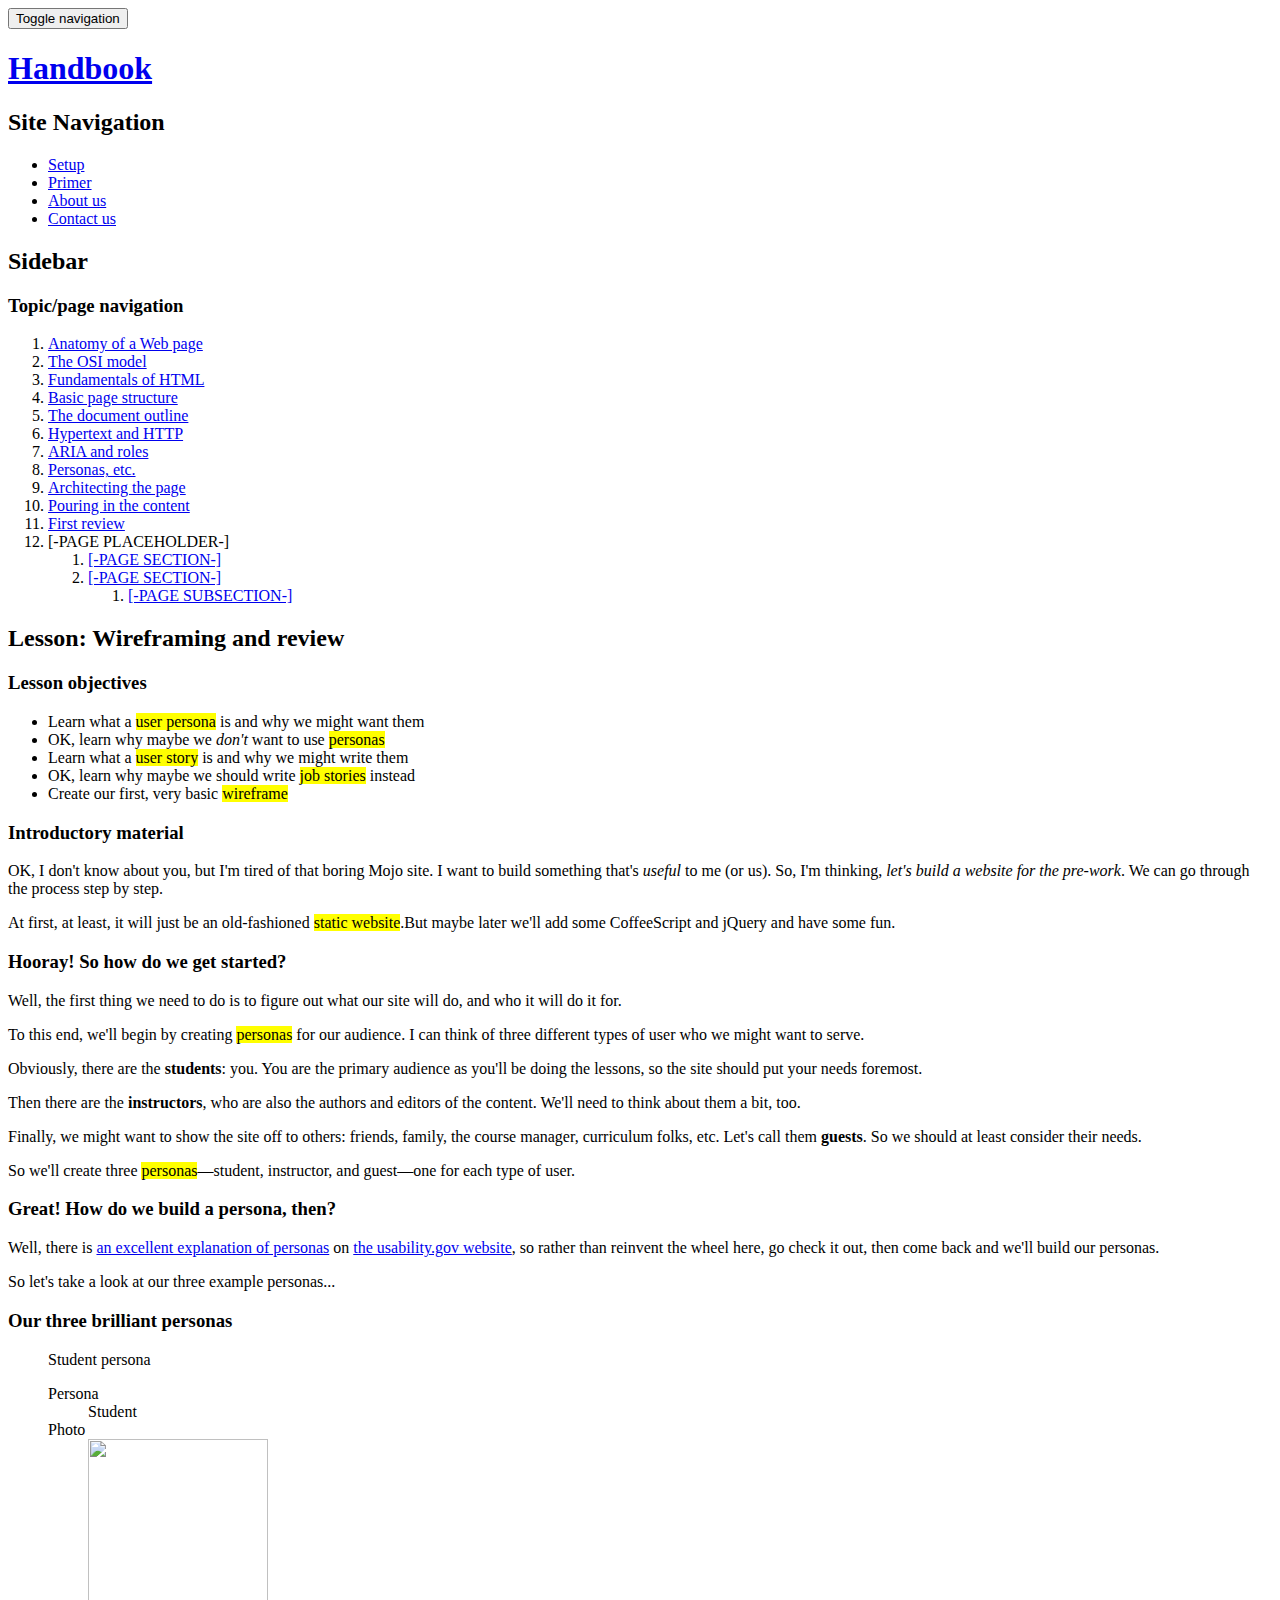
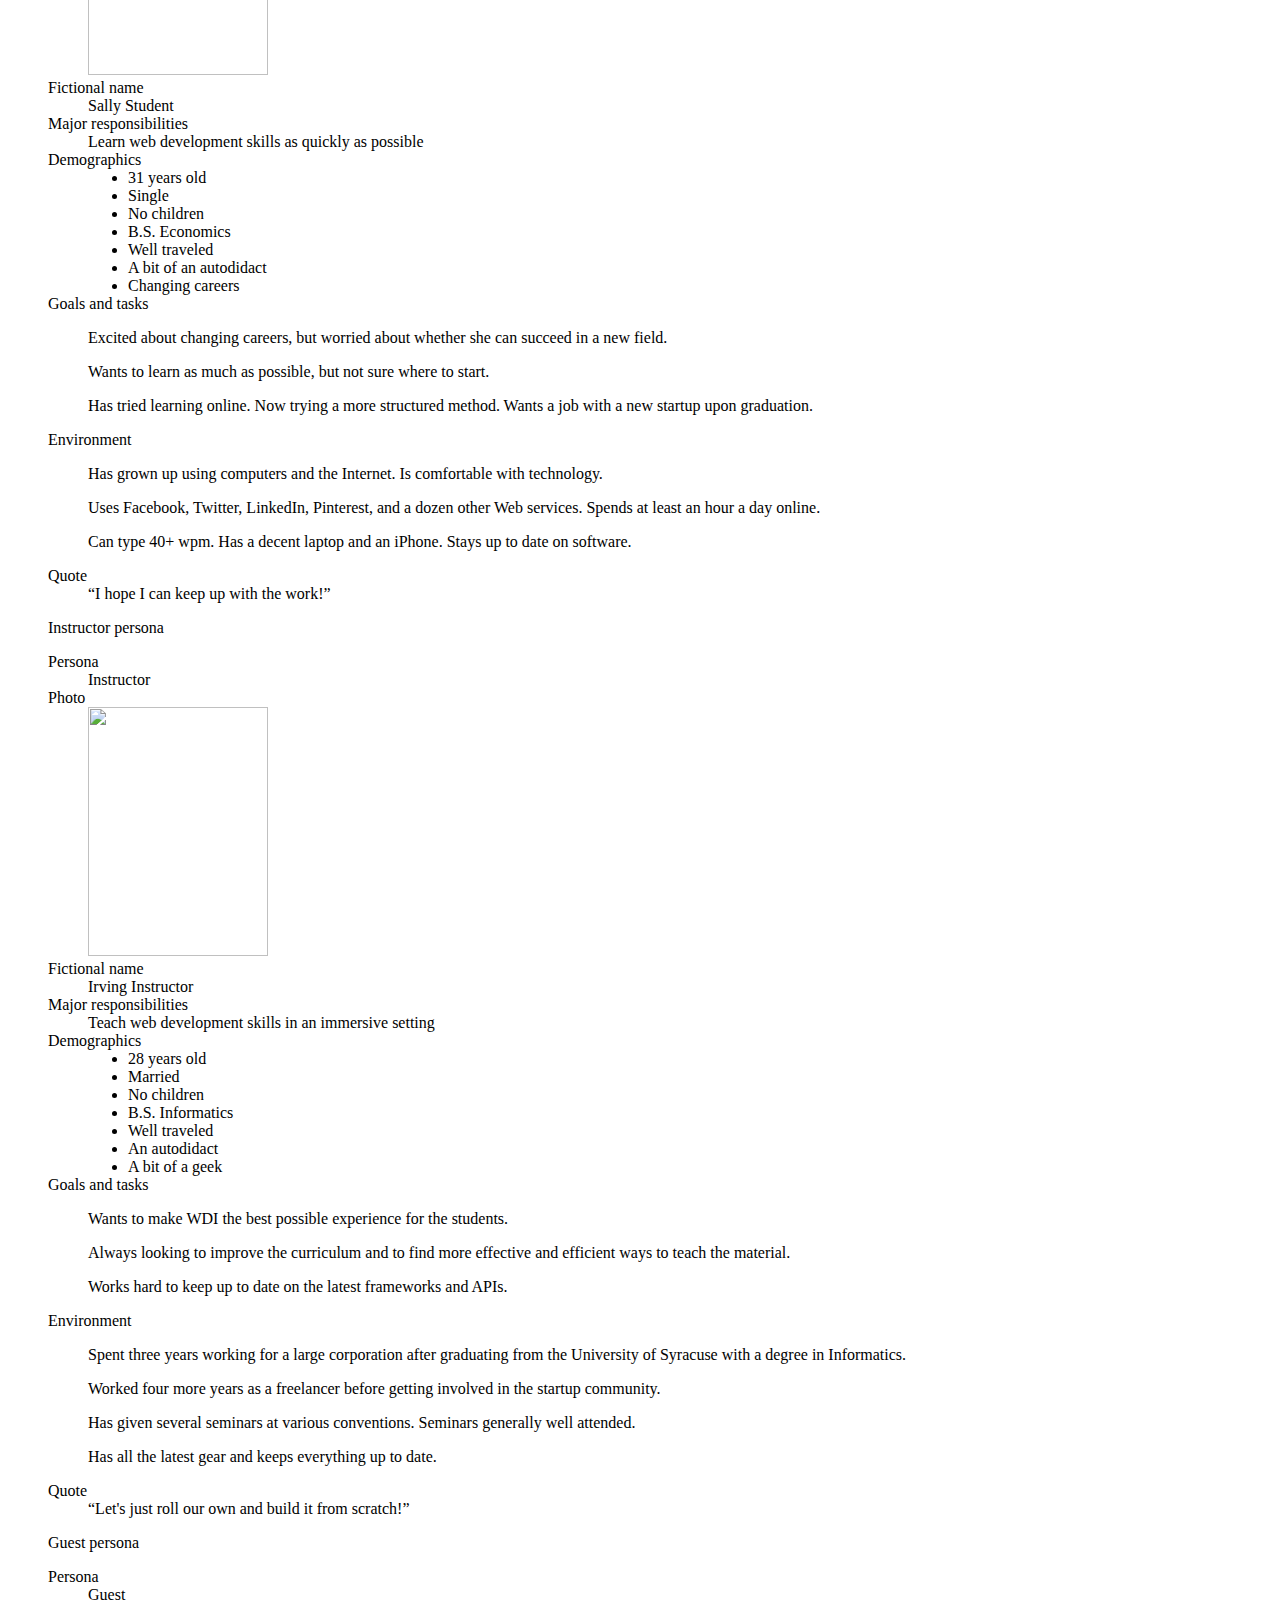
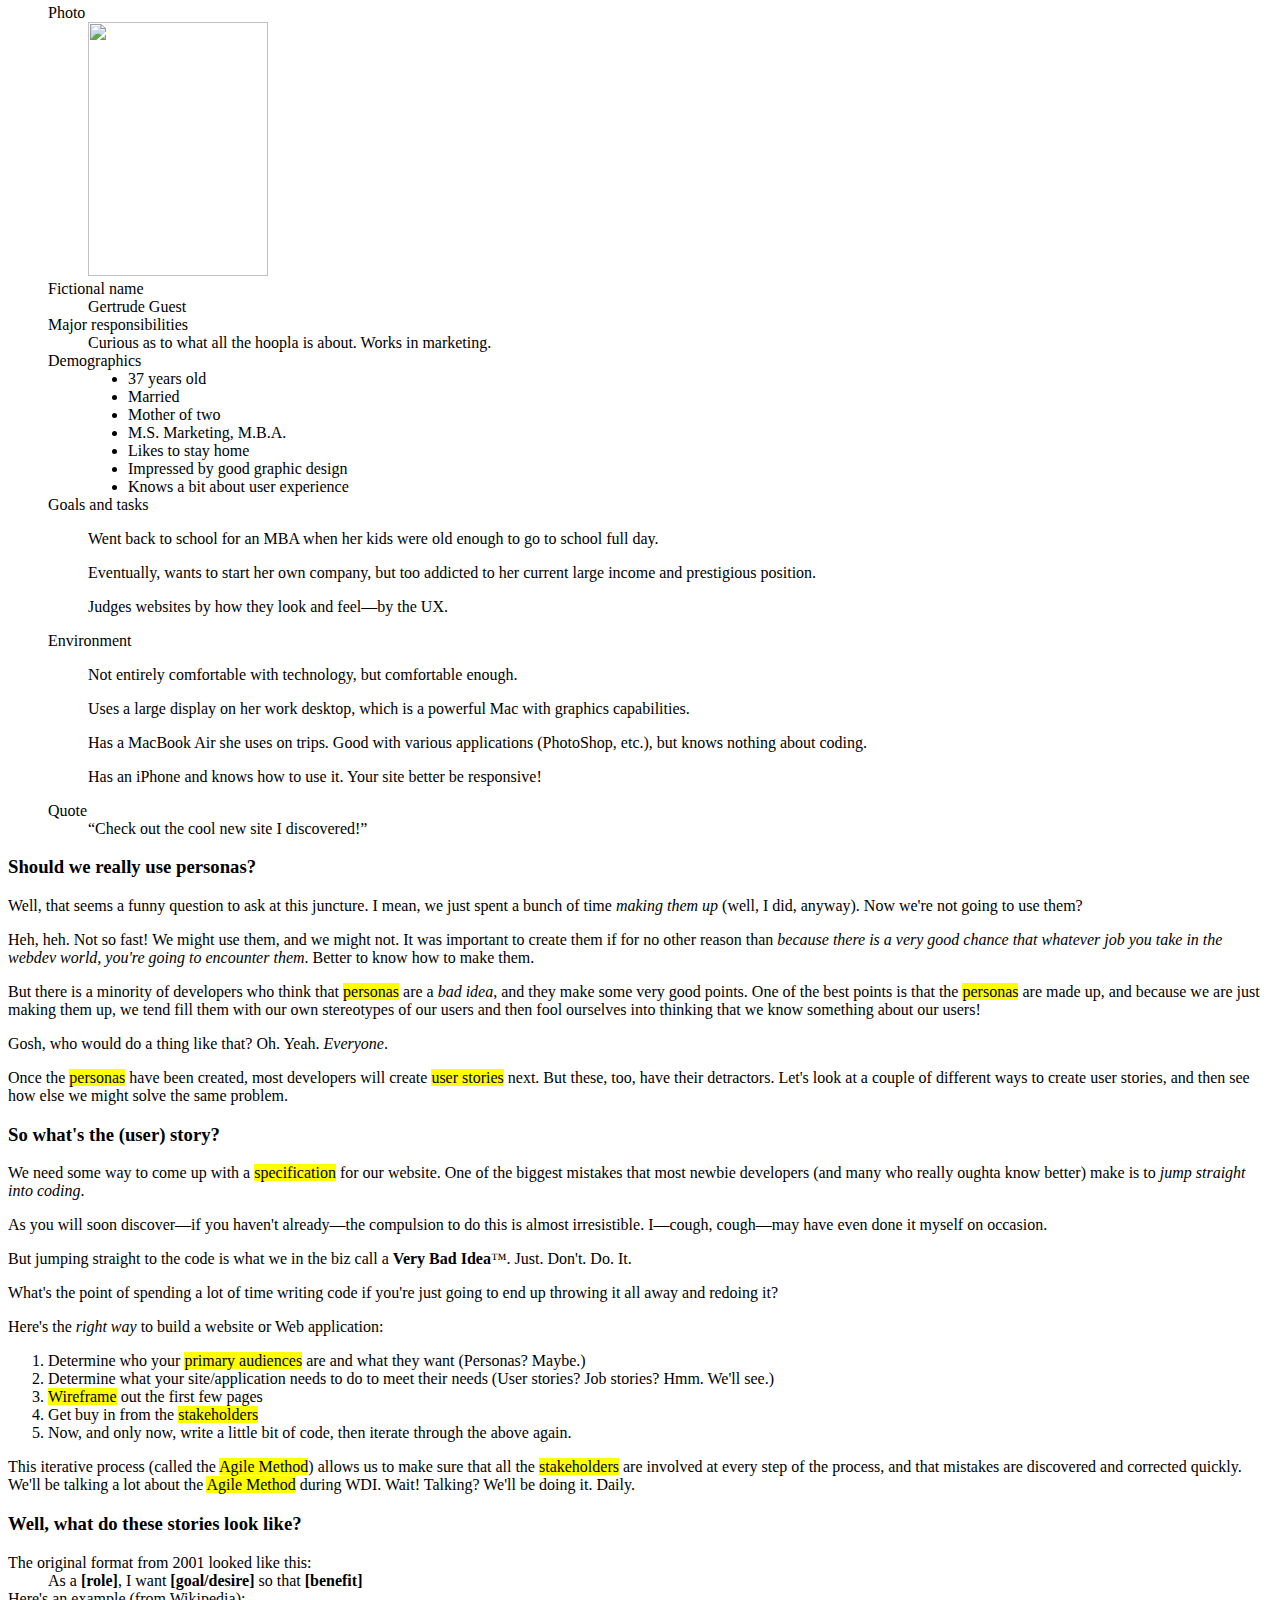
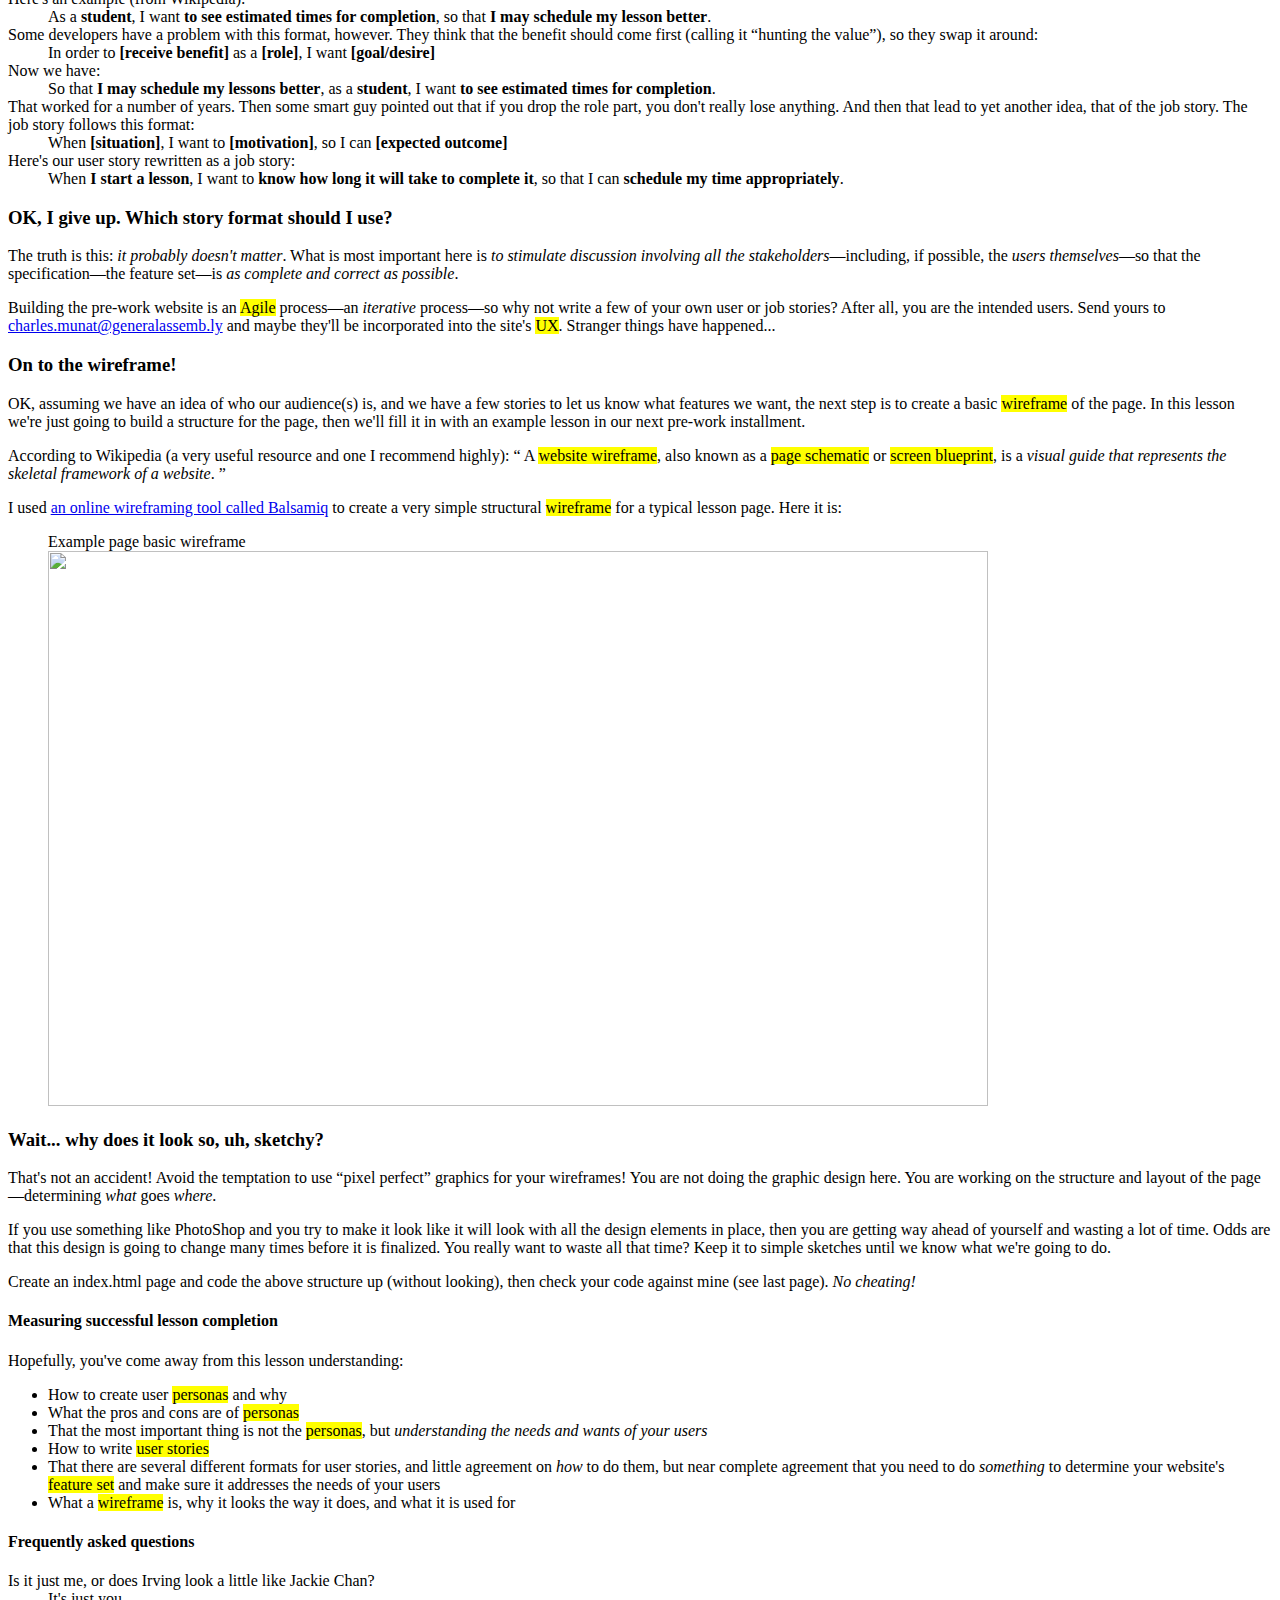
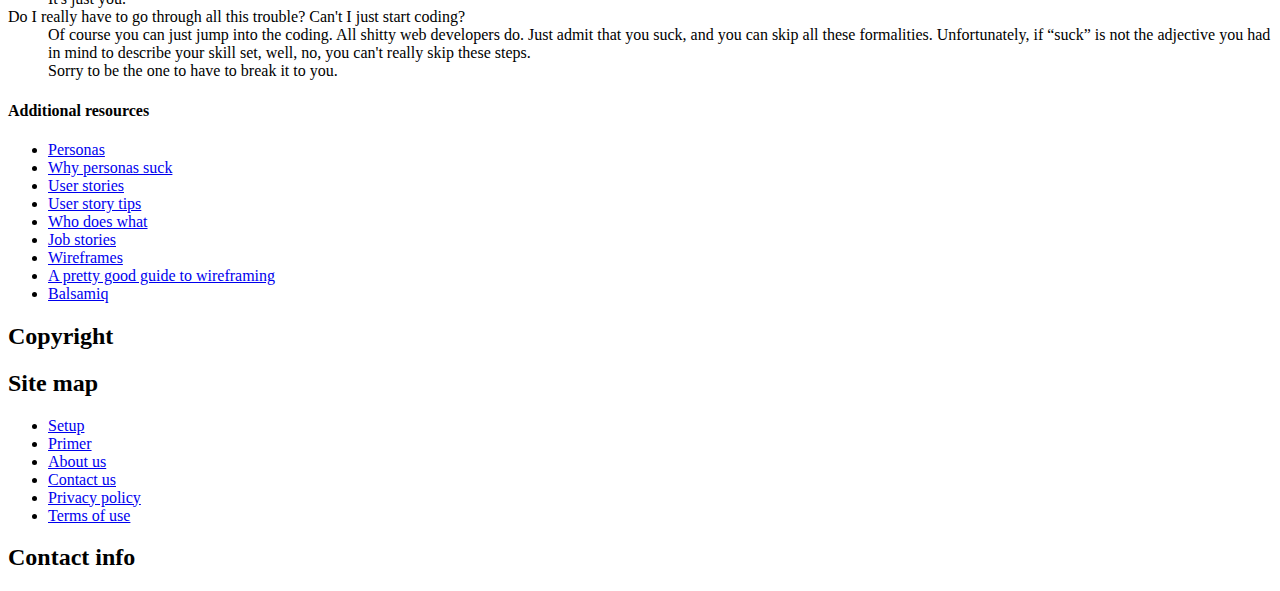
==== commit 886a6f76: "Added bootstrap, navbar, and columns" ====
--- a/html/index.html
+++ b/html/index.html
@@ -4,639 +4,675 @@
   <head>
     <meta charset="utf-8">
     <title>The Web Developer Handbook</title>
+
+    <meta name="viewport" content="width=device-width, initial-scale=1.0">
+    <meta name="description" content="An introduction ... for a website.">
+    <meta name="author" content="Charles F. Munat / Leo Tumwattana">
+
+    <link rel="stylesheet" href="/css/bootstrap.css" media="all">
+    <link rel="stylesheet" href="/css/bootstrap-theme.css" media="all">
     <link rel="stylesheet" href="/css/main.css" media="all">
+    
+    <!--[if lt IE 9]>
+      <script src="//oss.maxcdn.com/libs/html5shiv/3.7.0/html5shiv.js"></script>
+      <script src="//oss.maxcdn.com/libs/respond.js/1.3.0/respond.min.js"></script>
+    <![endif]-->
+
   </head>
   <body>
+
+    <!-- Static navbar -->
     <header role="banner">
-      <h1 id="logo"><a href="/" title="To the home page">Handbook</a></h1>
-      <nav id="site-navigation" role="navigation">
-        <h2>Site navigation</h2>
-        <ul role="menubar">
-          <li role="presentation"><a href="/setup" role="menuitem">Setup</a></li>
-          <li role="presentation"><a href="/primer" role="menuitem">Primer</a></li>
-          <li role="presentation"><a href="/about-us" role="menuitem">About us</a></li>
-          <li role="presentation"><a href="/contact-us" role="menuitem">Contact us</a></li>
-        </ul>
-      </nav>
+      <div class="navbar navbar-default navbar-fixed-top">
+        <div class="container">
+          <div class="navbar-header" role="navigation">
+            <button type="button" class="navbar-toggle" data-toggle="collapse"
+              data-target=".navbar-collapse">
+              <span class="sr-only">Toggle navigation</span>
+              <span class="icon-bar"></span>
+              <span class="icon-bar"></span>
+              <span class="icon-bar"></span>
+            </button>
+            <h1><a class="navbar-brand" href="/">Handbook</a></h1>
+          </div>
+          <nav class="navbar-collapse collapse" role="navigation">
+            <h2 class="sr-only">Site Navigation</h2>
+            <ul class="nav navbar-nav" role="menubar">
+              <li role="presentation"><a href="/setup" role="menuitem">Setup</a></li>
+              <li role="presentation"><a href="/primer" role="menuitem">Primer</a></li>
+              <li role="presentation"><a href="/about-us" role="menuitem">About us</a></li>
+              <li role="presentation"><a href="/contact-us" role="menuitem">Contact us</a></li>
+            </ul> 
+          </nav>
+        </div>
+      </div>
     </header>
-    <main role="main">
-      <aside id="sidebar">
-        <h2>Sidebar</h2>
-        <nav role="navigation">
-          <h3>Topic/page navigation</h3>
-          <ol role="menu">
-              <li role="presentation">
-                <a href="/primer/anatomy-of-a-web-page" role="menuitem">Anatomy of a Web page</a>
+
+    <main class="container" role="main">
+      <div class="row">
+        <aside id="sidebar" class="col-md-3">
+          <h2>Sidebar</h2>
+          <nav role="navigation">
+            <h3>Topic/page navigation</h3>
+            <ol role="menu">
+                <li role="presentation">
+                  <a href="/primer/anatomy-of-a-web-page" role="menuitem">Anatomy of a Web page</a>
+                </li>
+                <li role="presentation">
+                  <a href="/primer/the-osi-model" role="menuitem">The OSI model</a>
+                </li>
+                <li role="presentation">
+                  <a href="/primer/fundamentals-of-html" role="menuitem">Fundamentals of HTML</a>
+                </li>
+                <li role="presentation">
+                  <a href="/primer/basic-page-structure" role="menuitem">Basic page structure</a>
+                </li>
+                <li role="presentation">
+                  <a href="/primer/the-document-outline" role="menuitem">The document outline</a>
+                </li>
+                <li role="presentation">
+                  <a href="/primer/hypertext-and-http" role="menuitem">Hypertext and HTTP</a>
+                </li>
+                <li role="presentation">
+                  <a href="/primer/aria-and-roles" role="menuitem">ARIA and roles</a>
+                </li>
+                <li role="presentation">
+                  <a href="/primer/personas-stories-wireframes" role="menuitem">Personas, etc.</a>
+                </li>
+                <li role="presentation">
+                  <a href="/primer/architecting-the-page" role="menuitem">Architecting the page</a>
+                </li>
+                <li role="presentation">
+                  <a href="/primer/pouring-in-the-content" role="menuitem">Pouring in the content</a>
+                </li>
+                <li role="presentation">
+                  <a href="/primer/first-review" role="menuitem">First review</a>
+                </li>
+
+                <!-- TODO: Add links to page sections and subsections -->
+                <li role="presentation">
+                  <div class="current-page" role="menuitem">[-PAGE PLACEHOLDER-]</div>
+                  <ol role="menu">
+                    <li role="presentation">
+                      <a href="#[-ANCHOR-ID-]" role="menuitem">[-PAGE SECTION-]</a>
+                    </li>
+                    <li role="presentation">
+                      <a href="#[-ANCHOR-ID-]" role="menuitem">[-PAGE SECTION-]</a>
+                      <ol role="menu">
+                        <li role="presentation">
+                          <a href="#[-ANCHOR-ID-]" role="menuitem">[-PAGE SUBSECTION-]</a>
+                        </li>
+                      </ol>
+                    </li>
+                  </ol>
+                </li>
+              </ol>
+          </nav>
+        </aside>
+        <article id="lesson" class="col-md-9">
+          <header>
+            <h2>Lesson: Wireframing and review</h2>
+          </header>
+          <section id="lesson-objectives">
+            <h3>Lesson objectives</h3>
+            <ul class="objectives">
+              <li>Learn what a <mark class="keyword">user persona</mark> is and why we might want them</li>
+              <li>OK, learn why maybe we <em>don't</em> want to use <mark class="keyword">personas</mark></li>
+              <li>Learn what a <mark class="keyword">user story</mark> is and why we might write them</li>
+              <li>OK, learn why maybe we should write <mark class="keyword">job stories</mark> instead</li>
+              <li>Create our first, very basic <mark class="keyword">wireframe</mark></li>
+            </ul>
+          </section>
+          <section id="introductory-material">
+            <h3>Introductory material</h3>
+            <p>
+              OK, I don't know about you, but I'm tired of that boring Mojo site.
+              I want to build something that's <em>useful</em> to me (or us). So, I'm thinking,
+              <em>let's build a website for the pre-work</em>. We can go through the process
+              step by step.
+            </p>
+            <p>
+              At first, at least, it will just be an old-fashioned
+              <mark class="keyword">static website</mark>.But maybe later we'll add some
+              CoffeeScript and jQuery and have some fun.
+            </p>
+          </section>
+          <section id="getting-started">
+            <h3>Hooray! So how do we get started?</h3>
+            <p>
+              Well, the first thing we need to do is to figure out what our site will do,
+              and who it will do it for.
+            </p>
+            <p>
+              To this end, we'll begin by creating <mark class="keyword">personas</mark>
+              for our audience. I can think of three different types of user who we might
+              want to serve.
+            </p>
+            <p>
+              Obviously, there are the <strong>students</strong>: you. You are the primary
+              audience as you'll be doing the lessons, so the site should put your needs
+              foremost.
+            </p>
+            <p>
+              Then there are the <strong>instructors</strong>, who are also the authors and
+              editors of the content. We'll need to think about them a bit, too.
+            </p>
+            <p>
+              Finally, we might want to show the site off to others: friends, family, the
+              course manager, curriculum folks, etc. Let's call them <strong>guests</strong>.
+              So we should at least consider their needs.
+            </p>
+            <p>
+              So we'll create three <mark class="keyword">personas</mark>&mdash;student,
+              instructor, and guest&mdash;one for each type of user.
+            </p>
+          </section>
+          <section id="building-personas">
+            <h3>Great! How do we build a persona, then?</h3>
+            <p>
+              Well, there is <a href="http://1.usa.gov/1cZZfj6">an excellent explanation of personas</a>
+              on <a href="http://usability.gov/">the usability.gov website</a>, so rather than reinvent
+              the wheel here, go check it out, then come back and we'll build our personas.
+            </p>
+            <p>
+              So let's take a look at our three example personas...
+            </p>
+          </section>
+          <section id="three-personas">
+            <h3>Our three brilliant personas</h3>
+            <figure id="student-persona">
+              <figcaption>Student persona</figcaption>
+              <dl class="persona">
+                <dt>Persona</dt>
+                <dd>Student</dd>
+
+                <dt>Photo</dt>
+                <dd>
+                  <img src="/images/sally-student.jpg" width="180" height="236" alt="">
+                </dd>
+
+                <dt>Fictional name</dt>
+                <dd>Sally Student</dd>
+
+                <dt>Major responsibilities</dt>
+                <dd>Learn web development skills as quickly as possible</dd>
+
+                <dt>Demographics</dt>
+                <dd>
+                  <ul>
+                    <li>31 years old</li>
+                    <li>Single</li>
+                    <li>No children</li>
+                    <li>B.S. Economics</li>
+                    <li>Well traveled</li>
+                    <li>A bit of an autodidact</li>
+                    <li>Changing careers</li>
+                  </ul>
+                </dd>
+
+                <dt>Goals and tasks</dt>
+                <dd>
+                  <p>
+                    Excited about changing careers, but worried about whether she
+                    can succeed in a new field.
+                  </p>
+                  <p>
+                    Wants to learn as much as possible, but not sure where to start.
+                  </p>
+                  <p>
+                    Has tried learning online. Now trying a more structured method.
+                    Wants a job with a new startup upon graduation.
+                  </p>
+                </dd>
+
+                <dt>Environment</dt>
+                <dd>
+                  <p>
+                    Has grown up using computers and the Internet. Is comfortable
+                    with technology.
+                  </p>
+                  <p>
+                    Uses Facebook, Twitter, LinkedIn, Pinterest, and a dozen other
+                    Web services. Spends at least an hour a day online.
+                  </p>
+                  <p>
+                    Can type 40+ wpm. Has a decent laptop and an iPhone. Stays up
+                    to date on software.
+                  </p>
+                </dd>
+
+                <dt>Quote</dt>
+                <dd>
+                  <q>I hope I can keep up with the work!</q>
+                </dd>
+              </dl>
+            </figure>
+            <figure id="instructor-persona">
+              <figcaption>Instructor persona</figcaption>
+              <dl class="persona">
+                <dt>Persona</dt>
+                <dd>Instructor</dd>
+
+                <dt>Photo</dt>
+                <dd>
+                  <img src="/images/irving-instructor.jpg" width="180" height="249" alt="">
+                </dd>
+
+                <dt>Fictional name</dt>
+                <dd>Irving Instructor</dd>
+
+                <dt>Major responsibilities</dt>
+                <dd>Teach web development skills in an immersive setting</dd>
+
+                <dt>Demographics</dt>
+                <dd>
+                  <ul>
+                    <li>28 years old</li>
+                    <li>Married</li>
+                    <li>No children</li>
+                    <li>B.S. Informatics</li>
+                    <li>Well traveled</li>
+                    <li>An autodidact</li>
+                    <li>A bit of a geek</li>
+                  </ul>
+                </dd>
+
+                <dt>Goals and tasks</dt>
+                <dd>
+                  <p>
+                    Wants to make WDI the best possible experience for the
+                    students.
+                  </p>
+                  <p>
+                    Always looking to improve the curriculum and to find more
+                    effective and efficient ways to teach the material.
+                  </p>
+                  <p>
+                    Works hard to keep up to date on the latest frameworks and APIs.
+                  </p>
+                </dd>
+
+                <dt>Environment</dt>
+                <dd>
+                  <p>
+                    Spent three years working for a large corporation after graduating
+                    from the University of Syracuse with a degree in Informatics.
+                  </p>
+                  <p>
+                    Worked four more years as a freelancer before getting involved in
+                    the startup community.
+                  </p>
+                  <p>
+                    Has given several seminars at various conventions. Seminars
+                    generally well attended.
+                  </p>
+                  <p>
+                    Has all the latest gear and keeps everything up to date.
+                  </p>
+                </dd>
+
+                <dt>Quote</dt>
+                <dd>
+                  <q>Let's just roll our own and build it from scratch!</q>
+                </dd>
+              </dl>
+            </figure>
+            <figure id="guest-persona">
+              <figcaption>Guest persona</figcaption>
+              <dl class="persona">
+                <dt>Persona</dt>
+                <dd>Guest</dd>
+
+                <dt>Photo</dt>
+                <dd>
+                  <img src="gertrude-guest.jpg" width="180" height="254" alt="">
+                </dd>
+
+                <dt>Fictional name</dt>
+                <dd>Gertrude Guest</dd>
+
+                <dt>Major responsibilities</dt>
+                <dd>Curious as to what all the hoopla is about. Works in marketing.</dd>
+
+                <dt>Demographics</dt>
+                <dd>
+                  <ul>
+                    <li>37 years old</li>
+                    <li>Married</li>
+                    <li>Mother of two</li>
+                    <li>M.S. Marketing, M.B.A.</li>
+                    <li>Likes to stay home</li>
+                    <li>Impressed by good graphic design</li>
+                    <li>Knows a bit about user experience</li>
+                  </ul>
+                </dd>
+
+                <dt>Goals and tasks</dt>
+                <dd>
+                  <p>
+                    Went back to school for an MBA when her kids were old enough
+                    to go to school full day.
+                  </p>
+                  <p>
+                    Eventually, wants to start her own company, but too addicted to
+                    her current large income and prestigious position.
+                  </p>
+                  <p>
+                    Judges websites by how they look and feel&mdash;by the UX.
+                  </p>
+                </dd>
+
+                <dt>Environment</dt>
+                <dd>
+                  <p>
+                    Not entirely comfortable with technology, but comfortable enough.
+                  </p>
+                  <p>
+                    Uses a large display on her work desktop, which is a powerful
+                    Mac with graphics capabilities.
+                  </p>
+                  <p>
+                    Has a MacBook Air she uses on trips. Good with various
+                    applications (PhotoShop, etc.), but knows nothing about coding.
+                  </p>
+                  <p>
+                    Has an iPhone and knows how to use it. Your site better be
+                    responsive!
+                  </p>
+                </dd>
+
+                <dt>Quote</dt>
+                <dd>
+                  <q>Check out the cool new site I discovered!</q>
+                </dd>
+              </dl>
+            </figure>
+          </section>
+          <section id="should-we-use-personas">
+            <h3>Should we really use personas?</h3>
+            <p>
+              Well, that seems a funny question to ask at this juncture. I mean, we
+              just spent a bunch of time <em>making them up</em> (well, I did, anyway). Now
+              we're not going to use them?
+            </p>
+            <p>
+              Heh, heh. Not so fast! We might use them, and we might not. It was important
+              to create them if for no other reason than <em>because there is a very good chance
+              that whatever job you take in the webdev world, you're going to encounter them</em>.
+              Better to know how to make them.
+            </p>
+            <p>
+              But there is a minority of developers who think that <mark class="keyword">personas</mark>
+              are a <em>bad idea</em>, and they make some very good points. One of the best points is
+              that the <mark class="keyword">personas</mark> are made up, and because we are just making
+              them up, we tend fill them with our own stereotypes of our users and then fool ourselves
+              into thinking that we know something about our users!
+            </p>
+            <p>
+              Gosh, who would do a thing like that? Oh. Yeah. <em>Everyone</em>.
+            </p>
+            <p>
+              Once the <mark class="keyword">personas</mark> have been created, most developers
+              will create <mark class="keyword">user stories</mark> next. But these, too, have their
+              detractors. Let's look at a couple of different ways to create user stories, and then
+              see how else we might solve the same problem.
+            </p>
+          </section>
+          <section id="job-stories">
+            <h3>So what's the (user) story?</h3>
+            <p>
+              We need some way to come up with a <mark class="keyword">specification</mark> for our website.
+              One of the biggest mistakes that most newbie developers (and many who really oughta know better)
+              make is to <em>jump straight into coding</em>.
+            </p>
+            <p>
+              As you will soon discover&mdash;if you haven't already&mdash;the compulsion to do this is almost
+              irresistible. I&mdash;cough, cough&mdash;may have even done it myself on occasion.
+            </p>
+            <p>
+              But jumping straight to the code is what we in the biz call a <strong>Very Bad Idea</strong>&trade;.
+              Just. Don't. Do. It.
+            </p>
+            <p>
+              What's the point of spending a lot of time writing code if you're just going to end up throwing it
+              all away and redoing it?
+            </p>
+            <p>
+              Here's the <em>right way</em> to build a website or Web application:
+            </p>
+            <ol>
+              <li>
+                Determine who your <mark class="keyword">primary audiences</mark> are and what they want
+                (Personas? Maybe.)
               </li>
-              <li role="presentation">
-                <a href="/primer/the-osi-model" role="menuitem">The OSI model</a>
+              <li>
+                Determine what your site/application needs to do to meet their needs (User stories?
+                Job stories? Hmm. We'll see.)
               </li>
-              <li role="presentation">
-                <a href="/primer/fundamentals-of-html" role="menuitem">Fundamentals of HTML</a>
-              </li>
-              <li role="presentation">
-                <a href="/primer/basic-page-structure" role="menuitem">Basic page structure</a>
-              </li>
-              <li role="presentation">
-                <a href="/primer/the-document-outline" role="menuitem">The document outline</a>
-              </li>
-              <li role="presentation">
-                <a href="/primer/hypertext-and-http" role="menuitem">Hypertext and HTTP</a>
-              </li>
-              <li role="presentation">
-                <a href="/primer/aria-and-roles" role="menuitem">ARIA and roles</a>
-              </li>
-              <li role="presentation">
-                <a href="/primer/personas-stories-wireframes" role="menuitem">Personas, etc.</a>
-              </li>
-              <li role="presentation">
-                <a href="/primer/architecting-the-page" role="menuitem">Architecting the page</a>
-              </li>
-              <li role="presentation">
-                <a href="/primer/pouring-in-the-content" role="menuitem">Pouring in the content</a>
-              </li>
-              <li role="presentation">
-                <a href="/primer/first-review" role="menuitem">First review</a>
-              </li>
-
-              <!-- TODO: Add links to page sections and subsections -->
-              <li role="presentation">
-                <div class="current-page" role="menuitem">[-PAGE PLACEHOLDER-]</div>
-                <ol role="menu">
-                  <li role="presentation">
-                    <a href="#[-ANCHOR-ID-]" role="menuitem">[-PAGE SECTION-]</a>
-                  </li>
-                  <li role="presentation">
-                    <a href="#[-ANCHOR-ID-]" role="menuitem">[-PAGE SECTION-]</a>
-                    <ol role="menu">
-                      <li role="presentation">
-                        <a href="#[-ANCHOR-ID-]" role="menuitem">[-PAGE SUBSECTION-]</a>
-                      </li>
-                    </ol>
-                  </li>
-                </ol>
-              </li>
+              <li><mark class="keyword">Wireframe</mark> out the first few pages</li>
+              <li>Get buy in from the <mark class="keyword">stakeholders</mark></li>
+              <li>Now, and only now, write a little bit of code, then iterate through the above again.</li>
             </ol>
-        </nav>
-      </aside>
-      <article id="lesson">
-        <header>
-          <h2>Lesson: Wireframing and review</h2>
-        </header>
-        <section id="lesson-objectives">
-          <h3>Lesson objectives</h3>
-          <ul class="objectives">
-            <li>Learn what a <mark class="keyword">user persona</mark> is and why we might want them</li>
-            <li>OK, learn why maybe we <em>don't</em> want to use <mark class="keyword">personas</mark></li>
-            <li>Learn what a <mark class="keyword">user story</mark> is and why we might write them</li>
-            <li>OK, learn why maybe we should write <mark class="keyword">job stories</mark> instead</li>
-            <li>Create our first, very basic <mark class="keyword">wireframe</mark></li>
-          </ul>
-        </section>
-        <section id="introductory-material">
-          <h3>Introductory material</h3>
-          <p>
-            OK, I don't know about you, but I'm tired of that boring Mojo site.
-            I want to build something that's <em>useful</em> to me (or us). So, I'm thinking,
-            <em>let's build a website for the pre-work</em>. We can go through the process
-            step by step.
-          </p>
-          <p>
-            At first, at least, it will just be an old-fashioned
-            <mark class="keyword">static website</mark>.But maybe later we'll add some
-            CoffeeScript and jQuery and have some fun.
-          </p>
-        </section>
-        <section id="getting-started">
-          <h3>Hooray! So how do we get started?</h3>
-          <p>
-            Well, the first thing we need to do is to figure out what our site will do,
-            and who it will do it for.
-          </p>
-          <p>
-            To this end, we'll begin by creating <mark class="keyword">personas</mark>
-            for our audience. I can think of three different types of user who we might
-            want to serve.
-          </p>
-          <p>
-            Obviously, there are the <strong>students</strong>: you. You are the primary
-            audience as you'll be doing the lessons, so the site should put your needs
-            foremost.
-          </p>
-          <p>
-            Then there are the <strong>instructors</strong>, who are also the authors and
-            editors of the content. We'll need to think about them a bit, too.
-          </p>
-          <p>
-            Finally, we might want to show the site off to others: friends, family, the
-            course manager, curriculum folks, etc. Let's call them <strong>guests</strong>.
-            So we should at least consider their needs.
-          </p>
-          <p>
-            So we'll create three <mark class="keyword">personas</mark>&mdash;student,
-            instructor, and guest&mdash;one for each type of user.
-          </p>
-        </section>
-        <section id="building-personas">
-          <h3>Great! How do we build a persona, then?</h3>
-          <p>
-            Well, there is <a href="http://1.usa.gov/1cZZfj6">an excellent explanation of personas</a>
-            on <a href="http://usability.gov/">the usability.gov website</a>, so rather than reinvent
-            the wheel here, go check it out, then come back and we'll build our personas.
-          </p>
-          <p>
-            So let's take a look at our three example personas...
-          </p>
-        </section>
-        <section id="three-personas">
-          <h3>Our three brilliant personas</h3>
-          <figure id="student-persona">
-            <figcaption>Student persona</figcaption>
-            <dl class="persona">
-              <dt>Persona</dt>
-              <dd>Student</dd>
-
-              <dt>Photo</dt>
+            <p>
+              This iterative process (called the <mark class="keyword">Agile Method</mark>) allows us to
+              make sure that all the <mark class="keyword">stakeholders</mark> are involved at every step
+              of the process, and that mistakes are discovered and corrected quickly. We'll be talking a
+              lot about the <mark class="keyword">Agile Method</mark> during WDI. Wait! Talking? We'll
+              be doing it. Daily.
+            </p>
+          </section>
+          <section id="how-stories-look">
+            <h3>Well, what do these stories look like?</h3>
+            <dl class="story-formats">
+              <dt>The original format from 2001 looked like this:</dt>
               <dd>
-                <img src="/images/sally-student.jpg" width="180" height="236" alt="">
+                As a <b class="generic-element">[role]</b>,
+                I want <b class="generic-element">[goal/desire]</b>
+                so that <b class="generic-element">[benefit]</b>
               </dd>
 
-              <dt>Fictional name</dt>
-              <dd>Sally Student</dd>
-
-              <dt>Major responsibilities</dt>
-              <dd>Learn web development skills as quickly as possible</dd>
-
-              <dt>Demographics</dt>
+              <dt>Here's an example (from Wikipedia):</dt>
               <dd>
-                <ul>
-                  <li>31 years old</li>
-                  <li>Single</li>
-                  <li>No children</li>
-                  <li>B.S. Economics</li>
-                  <li>Well traveled</li>
-                  <li>A bit of an autodidact</li>
-                  <li>Changing careers</li>
-                </ul>
+                As a <b class="specific-element">student</b>,
+                I want <b class="specific-element">to see estimated times for completion</b>,
+                so that <b class="specific-element">I may schedule my lesson better</b>.
               </dd>
 
-              <dt>Goals and tasks</dt>
+              <dt>
+                Some developers have a problem with this format, however. They think that
+                the benefit should come first (calling it &ldquo;hunting the value&rdquo;), so they swap
+                it around:
+              </dt>
               <dd>
-                <p>
-                  Excited about changing careers, but worried about whether she
-                  can succeed in a new field.
-                </p>
-                <p>
-                  Wants to learn as much as possible, but not sure where to start.
-                </p>
-                <p>
-                  Has tried learning online. Now trying a more structured method.
-                  Wants a job with a new startup upon graduation.
-                </p>
+                In order to <b class="generic-element">[receive benefit]</b>
+                as a <b class="generic-element">[role]</b>,
+                I want <b class="generic-element">[goal/desire]</b>
               </dd>
 
-              <dt>Environment</dt>
+              <dt>Now we have:</dt>
               <dd>
-                <p>
-                  Has grown up using computers and the Internet. Is comfortable
-                  with technology.
-                </p>
-                <p>
-                  Uses Facebook, Twitter, LinkedIn, Pinterest, and a dozen other
-                  Web services. Spends at least an hour a day online.
-                </p>
-                <p>
-                  Can type 40+ wpm. Has a decent laptop and an iPhone. Stays up
-                  to date on software.
-                </p>
+                So that <b class="specific-element">I may schedule my lessons better</b>,
+                as a <b class="specific-element">student</b>,
+                I want <b class="specific-element">to see estimated times for completion</b>.
               </dd>
 
-              <dt>Quote</dt>
+              <dt>
+                That worked for a number of years. Then some smart guy pointed out that if you
+                drop the role part, you don't really lose anything. And then that lead to yet
+                another idea, that of the job story. The job story follows this format:
+              </dt>
               <dd>
-                <q>I hope I can keep up with the work!</q>
+                When <b class="generic-element">[situation]</b>,
+                I want to <b class="generic-element">[motivation]</b>,
+                so I can <b class="generic-element">[expected outcome]</b>
+              </dd>
+
+              <dt>Here's our user story rewritten as a job story:</dt>
+              <dd>
+                When <b class="specific-element">I start a lesson</b>,
+                I want to <b class="specific-element">know how long it will take to complete it</b>,
+                so that I can <b class="specific-element">schedule my time appropriately</b>.
               </dd>
             </dl>
-          </figure>
-          <figure id="instructor-persona">
-            <figcaption>Instructor persona</figcaption>
-            <dl class="persona">
-              <dt>Persona</dt>
-              <dd>Instructor</dd>
-
-              <dt>Photo</dt>
-              <dd>
-                <img src="/images/irving-instructor.jpg" width="180" height="249" alt="">
-              </dd>
-
-              <dt>Fictional name</dt>
-              <dd>Irving Instructor</dd>
-
-              <dt>Major responsibilities</dt>
-              <dd>Teach web development skills in an immersive setting</dd>
-
-              <dt>Demographics</dt>
-              <dd>
-                <ul>
-                  <li>28 years old</li>
-                  <li>Married</li>
-                  <li>No children</li>
-                  <li>B.S. Informatics</li>
-                  <li>Well traveled</li>
-                  <li>An autodidact</li>
-                  <li>A bit of a geek</li>
-                </ul>
-              </dd>
-
-              <dt>Goals and tasks</dt>
-              <dd>
-                <p>
-                  Wants to make WDI the best possible experience for the
-                  students.
-                </p>
-                <p>
-                  Always looking to improve the curriculum and to find more
-                  effective and efficient ways to teach the material.
-                </p>
-                <p>
-                  Works hard to keep up to date on the latest frameworks and APIs.
-                </p>
-              </dd>
-
-              <dt>Environment</dt>
-              <dd>
-                <p>
-                  Spent three years working for a large corporation after graduating
-                  from the University of Syracuse with a degree in Informatics.
-                </p>
-                <p>
-                  Worked four more years as a freelancer before getting involved in
-                  the startup community.
-                </p>
-                <p>
-                  Has given several seminars at various conventions. Seminars
-                  generally well attended.
-                </p>
-                <p>
-                  Has all the latest gear and keeps everything up to date.
-                </p>
-              </dd>
-
-              <dt>Quote</dt>
-              <dd>
-                <q>Let's just roll our own and build it from scratch!</q>
-              </dd>
-            </dl>
-          </figure>
-          <figure id="guest-persona">
-            <figcaption>Guest persona</figcaption>
-            <dl class="persona">
-              <dt>Persona</dt>
-              <dd>Guest</dd>
-
-              <dt>Photo</dt>
-              <dd>
-                <img src="gertrude-guest.jpg" width="180" height="254" alt="">
-              </dd>
-
-              <dt>Fictional name</dt>
-              <dd>Gertrude Guest</dd>
-
-              <dt>Major responsibilities</dt>
-              <dd>Curious as to what all the hoopla is about. Works in marketing.</dd>
-
-              <dt>Demographics</dt>
-              <dd>
-                <ul>
-                  <li>37 years old</li>
-                  <li>Married</li>
-                  <li>Mother of two</li>
-                  <li>M.S. Marketing, M.B.A.</li>
-                  <li>Likes to stay home</li>
-                  <li>Impressed by good graphic design</li>
-                  <li>Knows a bit about user experience</li>
-                </ul>
-              </dd>
-
-              <dt>Goals and tasks</dt>
-              <dd>
-                <p>
-                  Went back to school for an MBA when her kids were old enough
-                  to go to school full day.
-                </p>
-                <p>
-                  Eventually, wants to start her own company, but too addicted to
-                  her current large income and prestigious position.
-                </p>
-                <p>
-                  Judges websites by how they look and feel&mdash;by the UX.
-                </p>
-              </dd>
-
-              <dt>Environment</dt>
-              <dd>
-                <p>
-                  Not entirely comfortable with technology, but comfortable enough.
-                </p>
-                <p>
-                  Uses a large display on her work desktop, which is a powerful
-                  Mac with graphics capabilities.
-                </p>
-                <p>
-                  Has a MacBook Air she uses on trips. Good with various
-                  applications (PhotoShop, etc.), but knows nothing about coding.
-                </p>
-                <p>
-                  Has an iPhone and knows how to use it. Your site better be
-                  responsive!
-                </p>
-              </dd>
-
-              <dt>Quote</dt>
-              <dd>
-                <q>Check out the cool new site I discovered!</q>
-              </dd>
-            </dl>
-          </figure>
+          </section>
+          <section id="choosing-a-story-format">
+            <h3>OK, I give up. Which story format should I use?</h3>
+            <p>
+              The truth is this: <em>it probably doesn't matter</em>. What is most important here is
+              <em>to stimulate discussion involving all the stakeholders</em>&mdash;including, if possible,
+              the <em>users themselves</em>&mdash;so that the specification&mdash;the feature set&mdash;is
+              <em>as complete and correct as possible</em>.
+            </p>
+            <p>
+              Building the pre-work website is an <mark class="keyword">Agile</mark> process&mdash;an
+              <em>iterative</em> process&mdash;so why not write a few of your own user or job stories?
+              After all, you are the intended users. Send yours to
+              <a href="mailto:charles.munat@generalassemb.ly">charles.munat@generalassemb.ly</a>
+              and maybe they'll be incorporated into the site's <mark class="keywork">UX</mark>. Stranger
+              things have happened...
+            </p>
+          </section>
+          <section id="the-wireframe">
+            <h3>On to the wireframe!</h3>
+            <p>
+              OK, assuming we have an idea of who our audience(s) is, and we have a few stories
+              to let us know what features we want, the next step is to create a basic
+              <mark class="keyword">wireframe</mark> of the page. In this lesson we're just going
+              to build a structure for the page, then we'll fill it in with an example lesson
+              in our next pre-work installment.
+            </p>
+            <p>
+              According to Wikipedia (a very useful resource and one I recommend highly):
+              <q cite="http://en.wikipedia.org/wiki/Website_wireframe">
+                A <mark class="keyword">website wireframe</mark>, also known as a
+                <mark class="keyword">page schematic</mark> or <mark class="keyword">screen blueprint</mark>,
+                is a <em>visual guide that represents the skeletal framework of a website</em>.
+              </q>
+            </p>
+            <p>
+              I used <a href="http://balsamiq.com/">an online wireframing tool called Balsamiq</a>
+              to create a very simple structural <mark class="keyword">wireframe</mark> for a typical
+              lesson page. Here it is:
+            </p>
+            <figure id="example-page-basic-wireframe">
+              <figcaption>Example page basic wireframe</figcaption>
+              <img src="/images/wireframe-000.png" width="940" height="555" alt="">
+            </figure>
+          </section>
+          <section id="why-so-sketchy">
+            <h3>Wait... why does it look so, uh, sketchy?</h3>
+            <p>
+              That's not an accident! Avoid the temptation to use &ldquo;pixel perfect&rdquo; graphics for
+              your wireframes! You are not doing the graphic design here. You are working on the
+              structure and layout of the page&mdash;determining <em>what</em> goes <em>where</em>.
+            </p>
+            <p>
+              If you use something like PhotoShop and you try to make it look like it will look
+              with all the design elements in place, then you are getting way ahead of yourself
+              and wasting a lot of time. Odds are that this design is going to change many times
+              before it is finalized. You really want to waste all that time? Keep it to simple
+              sketches until we know what we're going to do.
+            </p>
+            <p>
+              Create an index.html page and code the above structure up (without looking), then
+              check your code against mine (see last page). <em>No cheating!</em>
+            </p>
+          </section>
+          <footer role="presentation">
+            <section id="success-measures">
+              <h4>Measuring successful lesson completion</h4>
+              <p>Hopefully, you've come away from this lesson understanding:</p>
+              <ul class="measures">
+                <li>How to create user <mark class="keyword">personas</mark> and why</li>
+                <li>What the pros and cons are of <mark class="keyword">personas</mark></li>
+                <li>
+                  That the most important thing is not the <mark class="keyword">personas</mark>,
+                  but <em>understanding the needs and wants of your users</em>
+                </li>
+                <li>How to write <mark class="keyword">user stories</mark></li>
+                <li>
+                  That there are several different formats for user stories,
+                  and little agreement on <em>how</em> to do them, but near
+                  complete agreement that you need to do <em>something</em>
+                  to determine your website's <mark class="keyword">feature set</mark>
+                  and make sure it addresses the needs of your users
+                </li>
+                <li>
+                  What a <mark class="keyword">wireframe</mark> is, why it looks the way
+                  it does, and what it is used for
+                </li>
+              </ul>
+            </section>
+            <section id="lesson-faq">
+              <h4>Frequently asked questions</h4>
+              <dl class="faq">
+                <dt>
+                  Is it just me, or does Irving look a little like Jackie Chan?
+                </dt>
+                <dd>
+                  It's just you.
+                </dd>
+                <dt>
+                  Do I really have to go through all this trouble? Can't I just
+                  start coding?
+                </dt>
+                <dd>
+                  Of course you can just jump into the coding. All shitty web
+                  developers do. Just admit that you suck, and you can skip all
+                  these formalities. Unfortunately, if &ldquo;suck&rdquo; is not
+                  the adjective you had in mind to describe your skill set, well,
+                  no, you can't really skip these steps.
+                </dd>
+                <dd>
+                  Sorry to be the one to have to break it to you.
+                </dd>
+              </dl>
+            </section>
+            <section id="additional-resources">
+              <h4>Additional resources</h4>
+              <ul class="resources">
+                <li><a href="http://1.usa.gov/1cZZfj6" title="Personas explained by usability.gov">Personas</a></li>
+                <li><a href="http://bit.ly/KlG8ne" title="Alan Klement suggests skipping personas">Why personas suck</a></li>
+                <li><a href="http://bit.ly/1ak8HYJ" title="Wikipedia on user stories">User stories</a></li>
+                <li><a href="http://bit.ly/KkdHXk" title="Roman Pilcher on writing good user stories">User story tips</a></li>
+                <li><a href="http://bit.ly/19CiJKe" title="ThoughtWorks on user story formats">Who does what</a></li>
+                <li><a href="http://bit.ly/JKTKHW" title="Alan Klement on replacing the user story">Job stories</a></li>
+                <li><a href="http://bit.ly/1gbtzWg" title="Wikipedia on website wireframing">Wireframes</a></li>
+                <li><a href="http://bit.ly/1dVb1aP" title="webdesign.tuts+ on wireframing">A pretty good guide to wireframing</a></li>
+                <li><a href="http://balsamiq.com/" title="The Balsamic online wireframing tool">Balsamiq</a></li>
+              </ul>
+            </section>
+          </footer>
+        </article>
+      </div>
+    </main>
+    <footer class="container">
+      <div class="row">
+        <section id="copyright" class="col-md-3">
+          <h2>Copyright</h2>
+          <!-- site copyright here -->
         </section>
-        <section id="should-we-use-personas">
-          <h3>Should we really use personas?</h3>
-          <p>
-            Well, that seems a funny question to ask at this juncture. I mean, we
-            just spent a bunch of time <em>making them up</em> (well, I did, anyway). Now
-            we're not going to use them?
-          </p>
-          <p>
-            Heh, heh. Not so fast! We might use them, and we might not. It was important
-            to create them if for no other reason than <em>because there is a very good chance
-            that whatever job you take in the webdev world, you're going to encounter them</em>.
-            Better to know how to make them.
-          </p>
-          <p>
-            But there is a minority of developers who think that <mark class="keyword">personas</mark>
-            are a <em>bad idea</em>, and they make some very good points. One of the best points is
-            that the <mark class="keyword">personas</mark> are made up, and because we are just making
-            them up, we tend fill them with our own stereotypes of our users and then fool ourselves
-            into thinking that we know something about our users!
-          </p>
-          <p>
-            Gosh, who would do a thing like that? Oh. Yeah. <em>Everyone</em>.
-          </p>
-          <p>
-            Once the <mark class="keyword">personas</mark> have been created, most developers
-            will create <mark class="keyword">user stories</mark> next. But these, too, have their
-            detractors. Let's look at a couple of different ways to create user stories, and then
-            see how else we might solve the same problem.
-          </p>
+        <nav id="site-map" class="col-md-6" role="navigation">
+          <h2>Site map</h2>
+          <ul role="menu">
+            <li role="presentation"><a href="/setup" role="menuitem">Setup</a></li>
+            <li role="presentation"><a href="/primer" role="menuitem">Primer</a></li>
+            <li role="presentation"><a href="/about-us" role="menuitem">About us</a></li>
+            <li role="presentation"><a href="/contact-us" role="menuitem">Contact us</a></li>
+            <li role="presentation"><a href="/privacy-policy" role="menuitem">Privacy policy</a></li>
+            <li role="presentation"><a href="terms-of-use" role="menuitem">Terms of use</a></li>
+          </ul>
+        </nav>
+        <section id="contact" class="col-md-3">
+          <h2>Contact info</h2>
+          <!-- contact info here -->
         </section>
-        <section id="job-stories">
-          <h3>So what's the (user) story?</h3>
-          <p>
-            We need some way to come up with a <mark class="keyword">specification</mark> for our website.
-            One of the biggest mistakes that most newbie developers (and many who really oughta know better)
-            make is to <em>jump straight into coding</em>.
-          </p>
-          <p>
-            As you will soon discover&mdash;if you haven't already&mdash;the compulsion to do this is almost
-            irresistible. I&mdash;cough, cough&mdash;may have even done it myself on occasion.
-          </p>
-          <p>
-            But jumping straight to the code is what we in the biz call a <strong>Very Bad Idea</strong>&trade;.
-            Just. Don't. Do. It.
-          </p>
-          <p>
-            What's the point of spending a lot of time writing code if you're just going to end up throwing it
-            all away and redoing it?
-          </p>
-          <p>
-            Here's the <em>right way</em> to build a website or Web application:
-          </p>
-          <ol>
-            <li>
-              Determine who your <mark class="keyword">primary audiences</mark> are and what they want
-              (Personas? Maybe.)
-            </li>
-            <li>
-              Determine what your site/application needs to do to meet their needs (User stories?
-              Job stories? Hmm. We'll see.)
-            </li>
-            <li><mark class="keyword">Wireframe</mark> out the first few pages</li>
-            <li>Get buy in from the <mark class="keyword">stakeholders</mark></li>
-            <li>Now, and only now, write a little bit of code, then iterate through the above again.</li>
-          </ol>
-          <p>
-            This iterative process (called the <mark class="keyword">Agile Method</mark>) allows us to
-            make sure that all the <mark class="keyword">stakeholders</mark> are involved at every step
-            of the process, and that mistakes are discovered and corrected quickly. We'll be talking a
-            lot about the <mark class="keyword">Agile Method</mark> during WDI. Wait! Talking? We'll
-            be doing it. Daily.
-          </p>
-        </section>
-        <section id="how-stories-look">
-          <h3>Well, what do these stories look like?</h3>
-          <dl class="story-formats">
-            <dt>The original format from 2001 looked like this:</dt>
-            <dd>
-              As a <b class="generic-element">[role]</b>,
-              I want <b class="generic-element">[goal/desire]</b>
-              so that <b class="generic-element">[benefit]</b>
-            </dd>
-
-            <dt>Here's an example (from Wikipedia):</dt>
-            <dd>
-              As a <b class="specific-element">student</b>,
-              I want <b class="specific-element">to see estimated times for completion</b>,
-              so that <b class="specific-element">I may schedule my lesson better</b>.
-            </dd>
-
-            <dt>
-              Some developers have a problem with this format, however. They think that
-              the benefit should come first (calling it &ldquo;hunting the value&rdquo;), so they swap
-              it around:
-            </dt>
-            <dd>
-              In order to <b class="generic-element">[receive benefit]</b>
-              as a <b class="generic-element">[role]</b>,
-              I want <b class="generic-element">[goal/desire]</b>
-            </dd>
-
-            <dt>Now we have:</dt>
-            <dd>
-              So that <b class="specific-element">I may schedule my lessons better</b>,
-              as a <b class="specific-element">student</b>,
-              I want <b class="specific-element">to see estimated times for completion</b>.
-            </dd>
-
-            <dt>
-              That worked for a number of years. Then some smart guy pointed out that if you
-              drop the role part, you don't really lose anything. And then that lead to yet
-              another idea, that of the job story. The job story follows this format:
-            </dt>
-            <dd>
-              When <b class="generic-element">[situation]</b>,
-              I want to <b class="generic-element">[motivation]</b>,
-              so I can <b class="generic-element">[expected outcome]</b>
-            </dd>
-
-            <dt>Here's our user story rewritten as a job story:</dt>
-            <dd>
-              When <b class="specific-element">I start a lesson</b>,
-              I want to <b class="specific-element">know how long it will take to complete it</b>,
-              so that I can <b class="specific-element">schedule my time appropriately</b>.
-            </dd>
-          </dl>
-        </section>
-        <section id="choosing-a-story-format">
-          <h3>OK, I give up. Which story format should I use?</h3>
-          <p>
-            The truth is this: <em>it probably doesn't matter</em>. What is most important here is
-            <em>to stimulate discussion involving all the stakeholders</em>&mdash;including, if possible,
-            the <em>users themselves</em>&mdash;so that the specification&mdash;the feature set&mdash;is
-            <em>as complete and correct as possible</em>.
-          </p>
-          <p>
-            Building the pre-work website is an <mark class="keyword">Agile</mark> process&mdash;an
-            <em>iterative</em> process&mdash;so why not write a few of your own user or job stories?
-            After all, you are the intended users. Send yours to
-            <a href="mailto:charles.munat@generalassemb.ly">charles.munat@generalassemb.ly</a>
-            and maybe they'll be incorporated into the site's <mark class="keywork">UX</mark>. Stranger
-            things have happened...
-          </p>
-        </section>
-        <section id="the-wireframe">
-          <h3>On to the wireframe!</h3>
-          <p>
-            OK, assuming we have an idea of who our audience(s) is, and we have a few stories
-            to let us know what features we want, the next step is to create a basic
-            <mark class="keyword">wireframe</mark> of the page. In this lesson we're just going
-            to build a structure for the page, then we'll fill it in with an example lesson
-            in our next pre-work installment.
-          </p>
-          <p>
-            According to Wikipedia (a very useful resource and one I recommend highly):
-            <q cite="http://en.wikipedia.org/wiki/Website_wireframe">
-              A <mark class="keyword">website wireframe</mark>, also known as a
-              <mark class="keyword">page schematic</mark> or <mark class="keyword">screen blueprint</mark>,
-              is a <em>visual guide that represents the skeletal framework of a website</em>.
-            </q>
-          </p>
-          <p>
-            I used <a href="http://balsamiq.com/">an online wireframing tool called Balsamiq</a>
-            to create a very simple structural <mark class="keyword">wireframe</mark> for a typical
-            lesson page. Here it is:
-          </p>
-          <figure id="example-page-basic-wireframe">
-            <figcaption>Example page basic wireframe</figcaption>
-            <img src="/images/wireframe-000.png" width="940" height="555" alt="">
-          </figure>
-        </section>
-        <section id="why-so-sketchy">
-          <h3>Wait... why does it look so, uh, sketchy?</h3>
-          <p>
-            That's not an accident! Avoid the temptation to use &ldquo;pixel perfect&rdquo; graphics for
-            your wireframes! You are not doing the graphic design here. You are working on the
-            structure and layout of the page&mdash;determining <em>what</em> goes <em>where</em>.
-          </p>
-          <p>
-            If you use something like PhotoShop and you try to make it look like it will look
-            with all the design elements in place, then you are getting way ahead of yourself
-            and wasting a lot of time. Odds are that this design is going to change many times
-            before it is finalized. You really want to waste all that time? Keep it to simple
-            sketches until we know what we're going to do.
-          </p>
-          <p>
-            Create an index.html page and code the above structure up (without looking), then
-            check your code against mine (see last page). <em>No cheating!</em>
-          </p>
-        </section>
-        <footer role="presentation">
-          <section id="success-measures">
-            <h4>Measuring successful lesson completion</h4>
-            <p>Hopefully, you've come away from this lesson understanding:</p>
-            <ul class="measures">
-              <li>How to create user <mark class="keyword">personas</mark> and why</li>
-              <li>What the pros and cons are of <mark class="keyword">personas</mark></li>
-              <li>
-                That the most important thing is not the <mark class="keyword">personas</mark>,
-                but <em>understanding the needs and wants of your users</em>
-              </li>
-              <li>How to write <mark class="keyword">user stories</mark></li>
-              <li>
-                That there are several different formats for user stories,
-                and little agreement on <em>how</em> to do them, but near
-                complete agreement that you need to do <em>something</em>
-                to determine your website's <mark class="keyword">feature set</mark>
-                and make sure it addresses the needs of your users
-              </li>
-              <li>
-                What a <mark class="keyword">wireframe</mark> is, why it looks the way
-                it does, and what it is used for
-              </li>
-            </ul>
-          </section>
-          <section id="lesson-faq">
-            <h4>Frequently asked questions</h4>
-            <dl class="faq">
-              <dt>
-                Is it just me, or does Irving look a little like Jackie Chan?
-              </dt>
-              <dd>
-                It's just you.
-              </dd>
-              <dt>
-                Do I really have to go through all this trouble? Can't I just
-                start coding?
-              </dt>
-              <dd>
-                Of course you can just jump into the coding. All shitty web
-                developers do. Just admit that you suck, and you can skip all
-                these formalities. Unfortunately, if &ldquo;suck&rdquo; is not
-                the adjective you had in mind to describe your skill set, well,
-                no, you can't really skip these steps.
-              </dd>
-              <dd>
-                Sorry to be the one to have to break it to you.
-              </dd>
-            </dl>
-          </section>
-          <section id="additional-resources">
-            <h4>Additional resources</h4>
-            <ul class="resources">
-              <li><a href="http://1.usa.gov/1cZZfj6" title="Personas explained by usability.gov">Personas</a></li>
-              <li><a href="http://bit.ly/KlG8ne" title="Alan Klement suggests skipping personas">Why personas suck</a></li>
-              <li><a href="http://bit.ly/1ak8HYJ" title="Wikipedia on user stories">User stories</a></li>
-              <li><a href="http://bit.ly/KkdHXk" title="Roman Pilcher on writing good user stories">User story tips</a></li>
-              <li><a href="http://bit.ly/19CiJKe" title="ThoughtWorks on user story formats">Who does what</a></li>
-              <li><a href="http://bit.ly/JKTKHW" title="Alan Klement on replacing the user story">Job stories</a></li>
-              <li><a href="http://bit.ly/1gbtzWg" title="Wikipedia on website wireframing">Wireframes</a></li>
-              <li><a href="http://bit.ly/1dVb1aP" title="webdesign.tuts+ on wireframing">A pretty good guide to wireframing</a></li>
-              <li><a href="http://balsamiq.com/" title="The Balsamic online wireframing tool">Balsamiq</a></li>
-            </ul>
-          </section>
-        </footer>
-      </article>
-    </main>
-    <footer>
-      <section id="copyright">
-        <h2>Copyright</h2>
-        <!-- site copyright here -->
-      </section>
-      <nav id="site-map" role="navigation">
-        <h2>Site map</h2>
-        <ul role="menu">
-          <li role="presentation"><a href="/setup" role="menuitem">Setup</a></li>
-          <li role="presentation"><a href="/primer" role="menuitem">Primer</a></li>
-          <li role="presentation"><a href="/about-us" role="menuitem">About us</a></li>
-          <li role="presentation"><a href="/contact-us" role="menuitem">Contact us</a></li>
-          <li role="presentation"><a href="/privacy-policy" role="menuitem">Privacy policy</a></li>
-          <li role="presentation"><a href="terms-of-use" role="menuitem">Terms of use</a></li>
-        </ul>
-      </nav>
+      </div>
     </footer>
-    <section id="contact">
-        <h2>Contact info</h2>
-      <!-- contact info here -->
-    </section>
-
+    
+
+    <script src="//code.jquery.com/jquery-1.10.2.js"></script>
+    <script src="/js/bootstrap.js"></script>
     <script src="/js/main.js"></script>
   </body>
 </html>
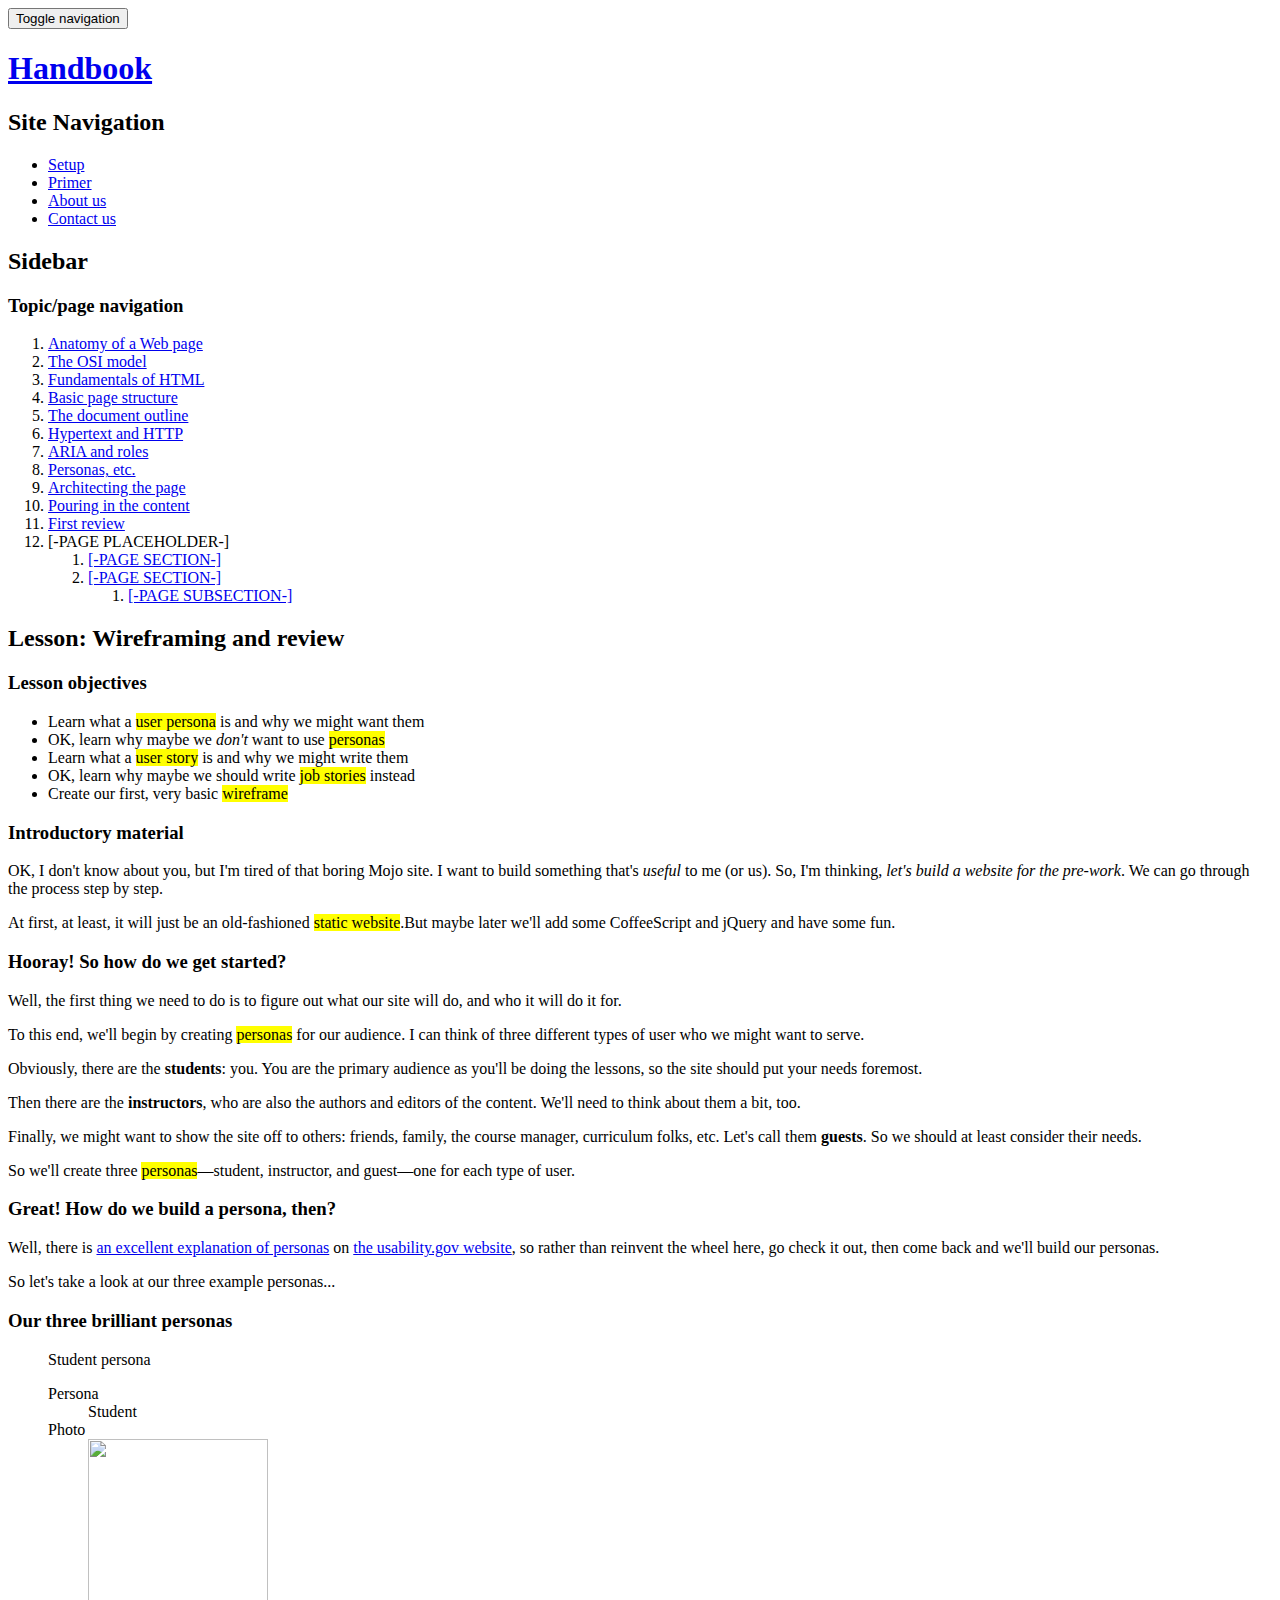
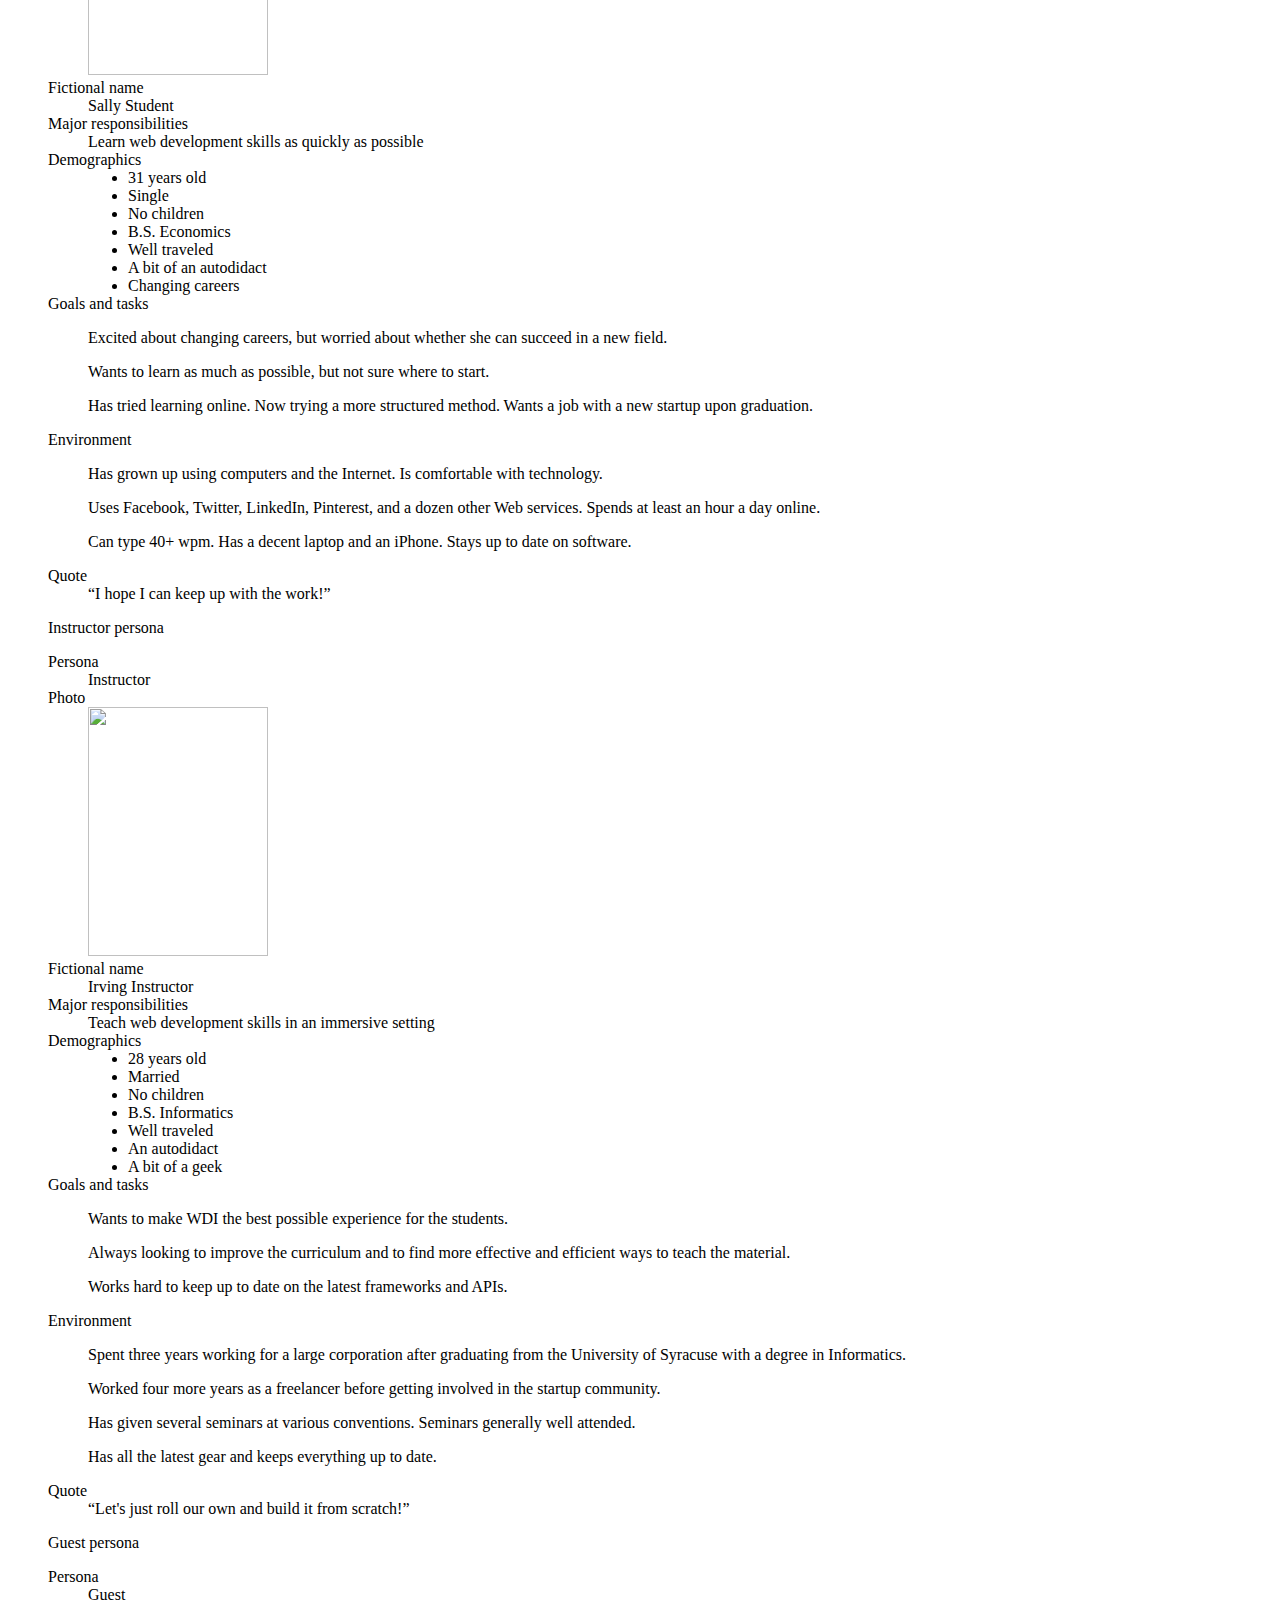
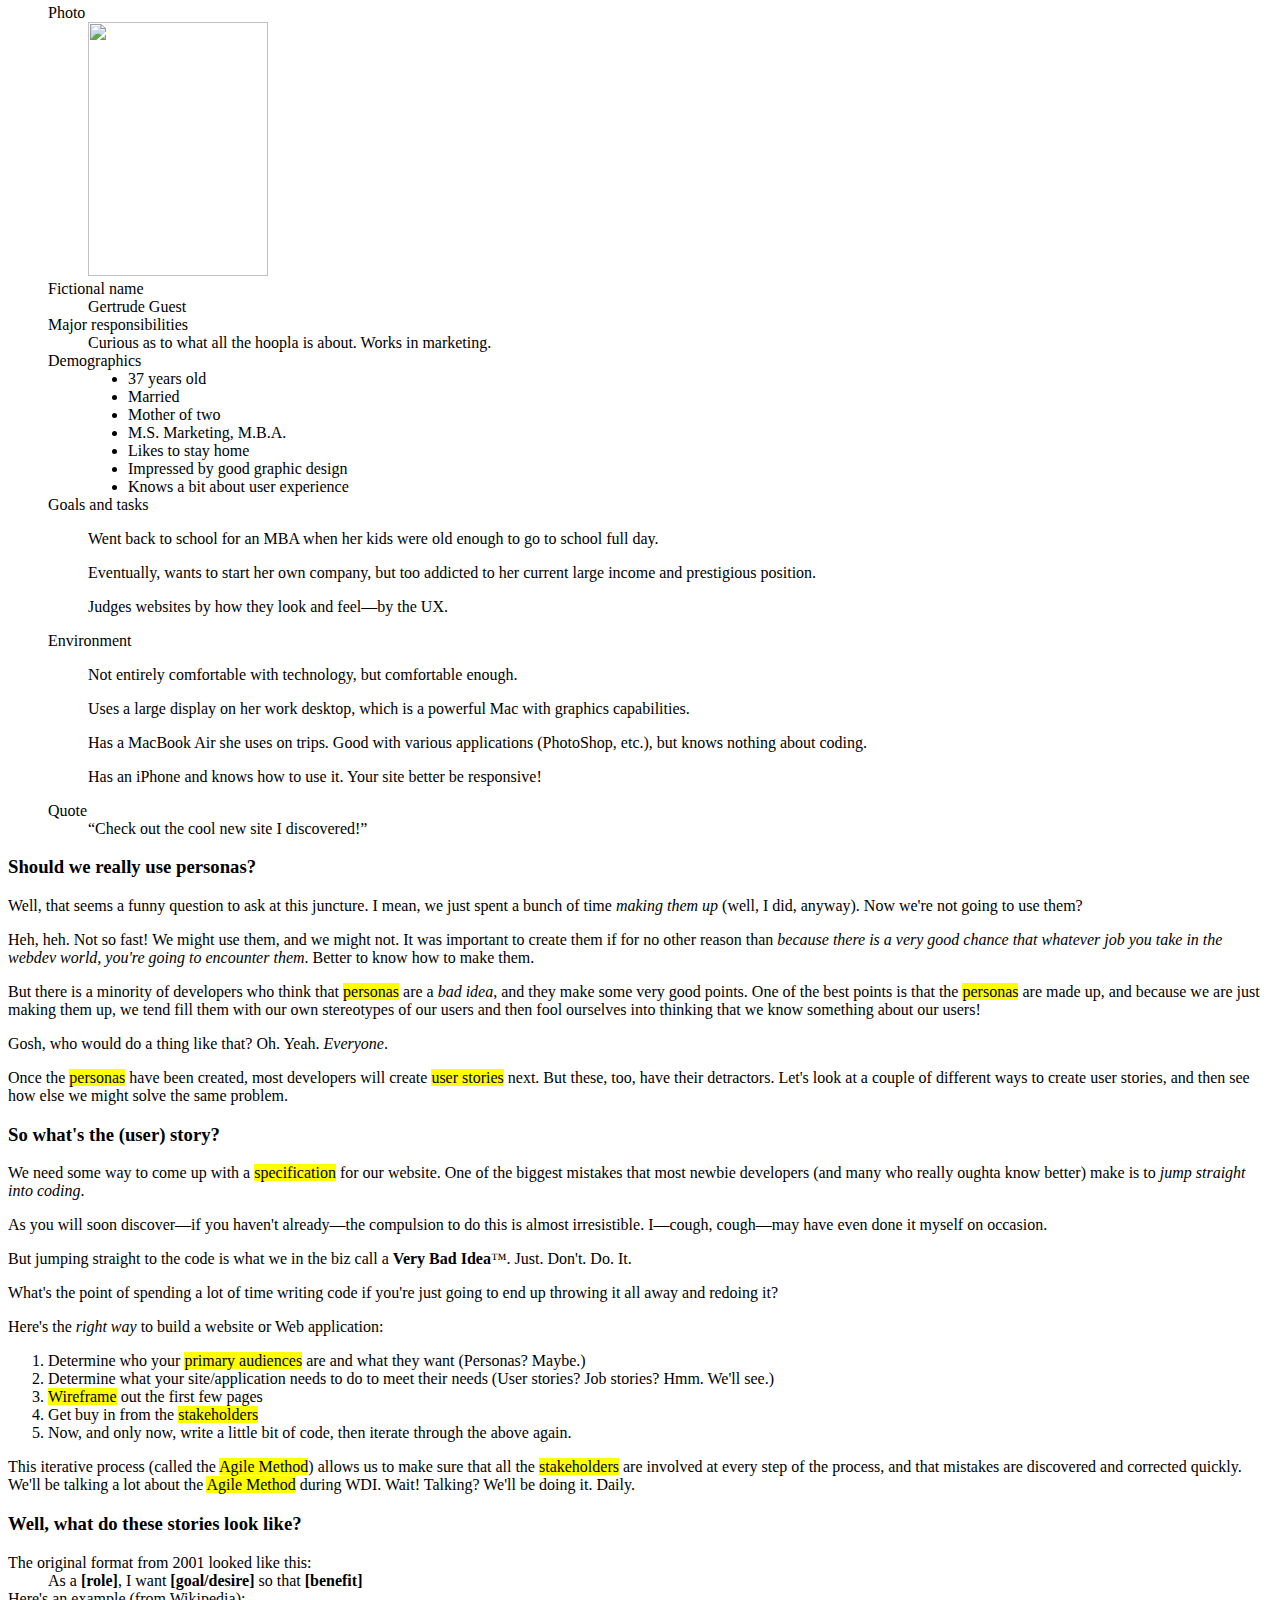
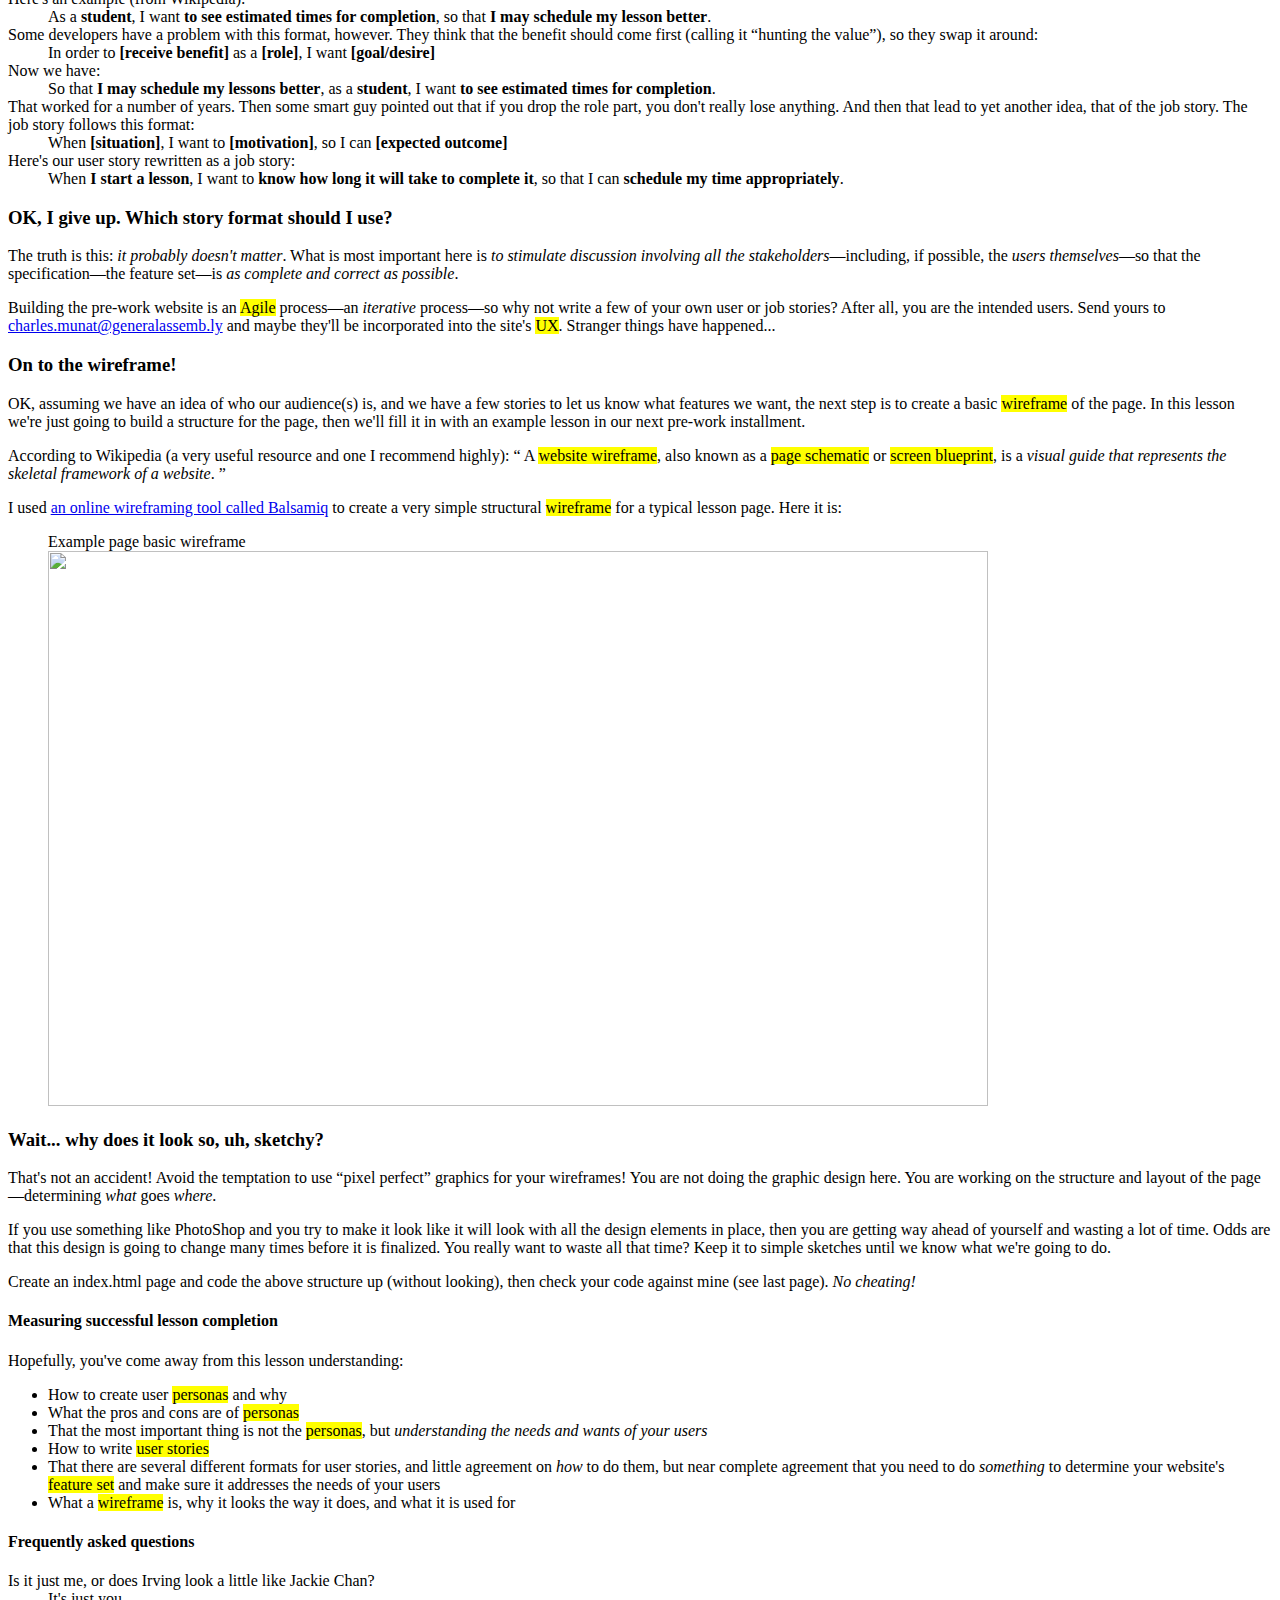
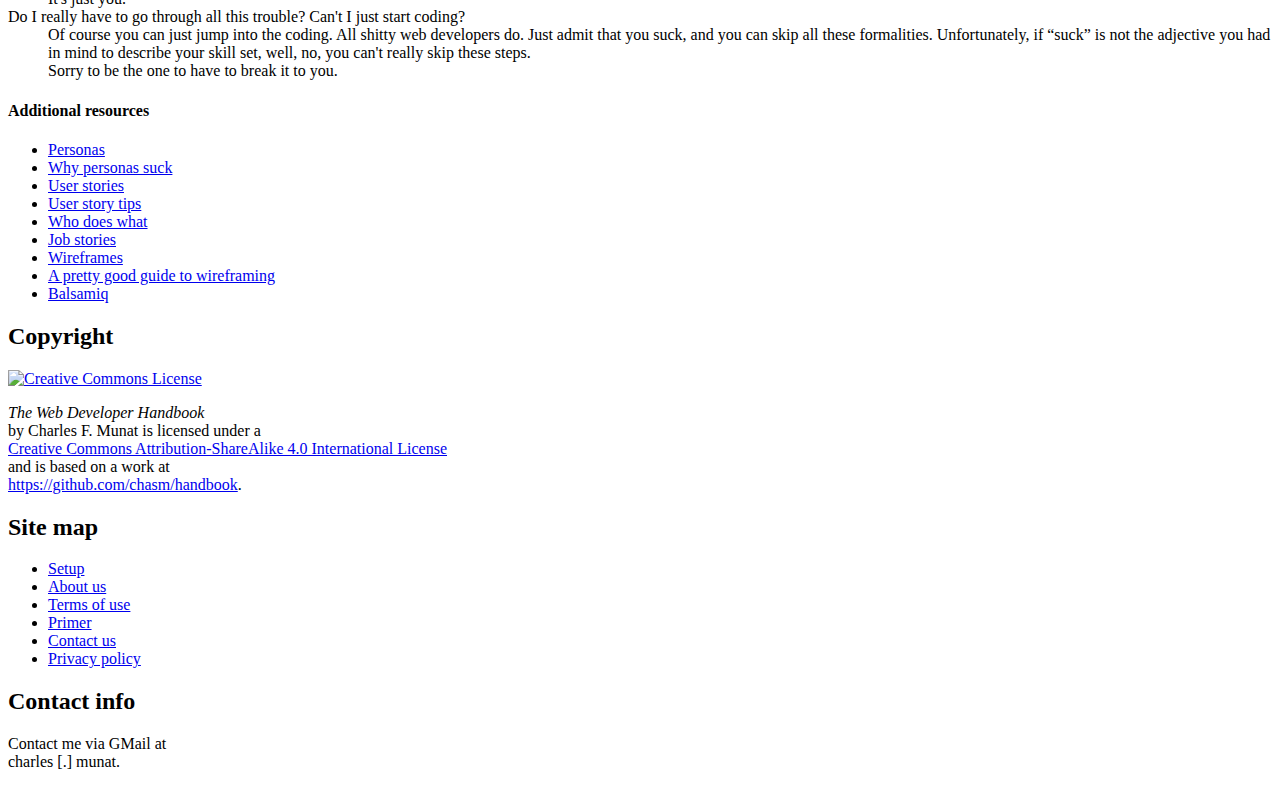
==== commit 587bab07: "adds changes and styling to footer" ====
--- a/html/index.html
+++ b/html/index.html
@@ -50,10 +50,10 @@
 
     <main class="container" role="main">
       <div class="row">
-        <aside id="sidebar" class="col-md-3">
-          <h2>Sidebar</h2>
+        <aside id="sidebar" class="col-md-3 sidebar-nav">
+          <h2 class"sr-only">Sidebar</h2>
           <nav role="navigation">
-            <h3>Topic/page navigation</h3>
+            <h3 class"sr-only">Topic/page navigation</h3>
             <ol role="menu">
                 <li role="presentation">
                   <a href="/primer/anatomy-of-a-web-page" role="menuitem">Anatomy of a Web page</a>
@@ -111,7 +111,9 @@
         </aside>
         <article id="lesson" class="col-md-9">
           <header>
-            <h2>Lesson: Wireframing and review</h2>
+            <h2 class="lesson-title">
+              <span class"sr-only">Lesson: </span>Wireframing and review
+            </h2>
           </header>
           <section id="lesson-objectives">
             <h3>Lesson objectives</h3>
@@ -124,7 +126,7 @@
             </ul>
           </section>
           <section id="introductory-material">
-            <h3>Introductory material</h3>
+            <h3 class"sr-only">Introductory material</h3>
             <p>
               OK, I don't know about you, but I'm tired of that boring Mojo site.
               I want to build something that's <em>useful</em> to me (or us). So, I'm thinking,
@@ -182,160 +184,171 @@
             <h3>Our three brilliant personas</h3>
             <figure id="student-persona">
               <figcaption>Student persona</figcaption>
-              <dl class="persona">
-                <dt>Persona</dt>
-                <dd>Student</dd>
-
-                <dt>Photo</dt>
-                <dd>
-                  <img src="/images/sally-student.jpg" width="180" height="236" alt="">
-                </dd>
-
-                <dt>Fictional name</dt>
-                <dd>Sally Student</dd>
-
-                <dt>Major responsibilities</dt>
-                <dd>Learn web development skills as quickly as possible</dd>
-
-                <dt>Demographics</dt>
-                <dd>
-                  <ul>
-                    <li>31 years old</li>
-                    <li>Single</li>
-                    <li>No children</li>
-                    <li>B.S. Economics</li>
-                    <li>Well traveled</li>
-                    <li>A bit of an autodidact</li>
-                    <li>Changing careers</li>
-                  </ul>
-                </dd>
-
-                <dt>Goals and tasks</dt>
-                <dd>
-                  <p>
-                    Excited about changing careers, but worried about whether she
-                    can succeed in a new field.
-                  </p>
-                  <p>
-                    Wants to learn as much as possible, but not sure where to start.
-                  </p>
-                  <p>
-                    Has tried learning online. Now trying a more structured method.
-                    Wants a job with a new startup upon graduation.
-                  </p>
-                </dd>
-
-                <dt>Environment</dt>
-                <dd>
-                  <p>
-                    Has grown up using computers and the Internet. Is comfortable
-                    with technology.
-                  </p>
-                  <p>
-                    Uses Facebook, Twitter, LinkedIn, Pinterest, and a dozen other
-                    Web services. Spends at least an hour a day online.
-                  </p>
-                  <p>
-                    Can type 40+ wpm. Has a decent laptop and an iPhone. Stays up
-                    to date on software.
-                  </p>
-                </dd>
-
-                <dt>Quote</dt>
-                <dd>
-                  <q>I hope I can keep up with the work!</q>
-                </dd>
-              </dl>
+              <div class="row">
+                <dl class="persona">
+                  
+                  <dt class="col-md-4">Persona</dt>
+                  <dd class="col-md-8">Student</dd>
+                
+                  <dt class="col-md-4">Photo</dt>
+                  <dd class="col-md-8">
+                    <img src="/images/sally-student.jpg" width="180" height="236" alt="">
+                  </dd>
+                
+                  <dt class="col-md-4">Fictional name</dt>
+                  <dd class="col-md-8">Sally Student</dd>
+                
+                  <dt class="col-md-4">Major responsibilities</dt>
+                  <dd class="col-md-8">Learn web development skills as quickly as possible</dd>
+                
+                  <dt class="col-md-4">Demographics</dt>
+                  <dd class="col-md-8">
+                    <ul>
+                      <li>31 years old</li>
+                      <li>Single</li>
+                      <li>No children</li>
+                      <li>B.S. Economics</li>
+                      <li>Well traveled</li>
+                      <li>A bit of an autodidact</li>
+                      <li>Changing careers</li>
+                    </ul>
+                  </dd>
+                
+                  <dt class="col-md-4">Goals and tasks</dt>
+                  <dd class="col-md-8">
+                    <p>
+                      Excited about changing careers, but worried about whether she
+                      can succeed in a new field.
+                    </p>
+                    <p>
+                      Wants to learn as much as possible, but not sure where to start.
+                    </p>
+                    <p>
+                      Has tried learning online. Now trying a more structured method.
+                      Wants a job with a new startup upon graduation.
+                    </p>
+                  </dd>
+                
+                  <dt class="col-md-4">Environment</dt>
+                  <dd class="col-md-8">
+                    <p>
+                      Has grown up using computers and the Internet. Is comfortable
+                      with technology.
+                    </p>
+                    <p>
+                      Uses Facebook, Twitter, LinkedIn, Pinterest, and a dozen other
+                      Web services. Spends at least an hour a day online.
+                    </p>
+                    <p>
+                      Can type 40+ wpm. Has a decent laptop and an iPhone. Stays up
+                      to date on software.
+                    </p>
+                  </dd>
+                
+                  <dt class="col-md-4">Quote</dt>
+                  <dd class="col-md-8">
+                    <q>I hope I can keep up with the work!</q>
+                  </dd>
+                </dl>
+              </div>
+
             </figure>
             <figure id="instructor-persona">
               <figcaption>Instructor persona</figcaption>
-              <dl class="persona">
-                <dt>Persona</dt>
-                <dd>Instructor</dd>
-
-                <dt>Photo</dt>
-                <dd>
-                  <img src="/images/irving-instructor.jpg" width="180" height="249" alt="">
-                </dd>
-
-                <dt>Fictional name</dt>
-                <dd>Irving Instructor</dd>
-
-                <dt>Major responsibilities</dt>
-                <dd>Teach web development skills in an immersive setting</dd>
-
-                <dt>Demographics</dt>
-                <dd>
-                  <ul>
-                    <li>28 years old</li>
-                    <li>Married</li>
-                    <li>No children</li>
-                    <li>B.S. Informatics</li>
-                    <li>Well traveled</li>
-                    <li>An autodidact</li>
-                    <li>A bit of a geek</li>
-                  </ul>
-                </dd>
-
-                <dt>Goals and tasks</dt>
-                <dd>
-                  <p>
-                    Wants to make WDI the best possible experience for the
-                    students.
-                  </p>
-                  <p>
-                    Always looking to improve the curriculum and to find more
-                    effective and efficient ways to teach the material.
-                  </p>
-                  <p>
-                    Works hard to keep up to date on the latest frameworks and APIs.
-                  </p>
-                </dd>
-
-                <dt>Environment</dt>
-                <dd>
-                  <p>
-                    Spent three years working for a large corporation after graduating
-                    from the University of Syracuse with a degree in Informatics.
-                  </p>
-                  <p>
-                    Worked four more years as a freelancer before getting involved in
-                    the startup community.
-                  </p>
-                  <p>
-                    Has given several seminars at various conventions. Seminars
-                    generally well attended.
-                  </p>
-                  <p>
-                    Has all the latest gear and keeps everything up to date.
-                  </p>
-                </dd>
-
-                <dt>Quote</dt>
-                <dd>
-                  <q>Let's just roll our own and build it from scratch!</q>
-                </dd>
-              </dl>
+              <div class="row">
+                <dl class="persona">
+                  
+                  <dt class="col-md-4">Persona</dt>
+                  <dd class="col-md-8">Instructor</dd>
+
+                  <dt class="col-md-4">Photo</dt>
+                  <dd class="col-md-8">
+                    <img src="/images/irving-instructor.jpg" width="180" height="249" alt="">
+                  </dd>
+
+                  <dt class="col-md-4">Fictional name</dt>
+                  <dd class="col-md-8">Irving Instructor</dd>
+
+                  <dt class="col-md-4">Major responsibilities</dt>
+                  <dd class="col-md-8">Teach web development skills in an immersive setting</dd>
+
+                  <dt class="col-md-4">Demographics</dt>
+                  <dd class="col-md-8">
+                    <ul>
+                      <li>28 years old</li>
+                      <li>Married</li>
+                      <li>No children</li>
+                      <li>B.S. Informatics</li>
+                      <li>Well traveled</li>
+                      <li>An autodidact</li>
+                      <li>A bit of a geek</li>
+                    </ul>
+                  </dd>
+
+                  <dt class="col-md-4">Goals and tasks</dt>
+                  <dd class="col-md-8">
+                    <p>
+                      Wants to make WDI the best possible experience for the
+                      students.
+                    </p>
+                    <p>
+                      Always looking to improve the curriculum and to find more
+                      effective and efficient ways to teach the material.
+                    </p>
+                    <p>
+                      Works hard to keep up to date on the latest frameworks and APIs.
+                    </p>
+                  </dd>
+
+                  <dt class="col-md-4">Environment</dt>
+                  <dd class="col-md-8">
+                    <p>
+                      Spent three years working for a large corporation after graduating
+                      from the University of Syracuse with a degree in Informatics.
+                    </p>
+                    <p>
+                      Worked four more years as a freelancer before getting involved in
+                      the startup community.
+                    </p>
+                    <p>
+                      Has given several seminars at various conventions. Seminars
+                      generally well attended.
+                    </p>
+                    <p>
+                      Has all the latest gear and keeps everything up to date.
+                    </p>
+                  </dd>
+
+                  <dt class="col-md-4">Quote</dt>
+                  <dd class="col-md-8">
+                    <q>Let's just roll our own and build it from scratch!</q>
+                  </dd>
+                </dl>
+              </div> 
             </figure>
+
+
+
             <figure id="guest-persona">
               <figcaption>Guest persona</figcaption>
-              <dl class="persona">
-                <dt>Persona</dt>
-                <dd>Guest</dd>
-
-                <dt>Photo</dt>
-                <dd>
-                  <img src="gertrude-guest.jpg" width="180" height="254" alt="">
-                </dd>
-
-                <dt>Fictional name</dt>
-                <dd>Gertrude Guest</dd>
-
-                <dt>Major responsibilities</dt>
-                <dd>Curious as to what all the hoopla is about. Works in marketing.</dd>
-
-                <dt>Demographics</dt>
-                <dd>
+              <div class="row">
+                <dl class="persona">
+                  <dt class="col-md-4">Persona</dt>
+                  <dd class="col-md-8">Guest</dd>
+
+                  <dt class="col-md-4">Photo</dt>
+                  <dd class="col-md-8">
+                    <img src="/images/gertrude-guest.jpg" width="180" height="254" alt="">
+                  </dd>
+
+                  <dt class="col-md-4">Fictional name</dt>
+                  <dd class="col-md-8">Gertrude Guest</dd>
+
+                  <dt class="col-md-4">Major responsibilities</dt>
+                  <dd class="col-md-8">Curious as to what all the hoopla is about. Works in marketing.</dd>
+
+                  <dt class="col-md-4">Demographics</dt>
+                  <dd class="col-md-8">
                   <ul>
                     <li>37 years old</li>
                     <li>Married</li>
@@ -345,10 +358,10 @@
                     <li>Impressed by good graphic design</li>
                     <li>Knows a bit about user experience</li>
                   </ul>
-                </dd>
-
-                <dt>Goals and tasks</dt>
-                <dd>
+                  </dd>
+
+                  <dt class="col-md-4">Goals and tasks</dt>
+                  <dd class="col-md-8">
                   <p>
                     Went back to school for an MBA when her kids were old enough
                     to go to school full day.
@@ -360,10 +373,10 @@
                   <p>
                     Judges websites by how they look and feel&mdash;by the UX.
                   </p>
-                </dd>
-
-                <dt>Environment</dt>
-                <dd>
+                  </dd>
+
+                  <dt class="col-md-4">Environment</dt>
+                  <dd class="col-md-8">
                   <p>
                     Not entirely comfortable with technology, but comfortable enough.
                   </p>
@@ -379,14 +392,19 @@
                     Has an iPhone and knows how to use it. Your site better be
                     responsive!
                   </p>
-                </dd>
-
-                <dt>Quote</dt>
-                <dd>
-                  <q>Check out the cool new site I discovered!</q>
-                </dd>
-              </dl>
+                  </dd>
+
+                  <dt class="col-md-4">Quote</dt>
+                  <dd class="col-md-8">
+                    <q>Check out the cool new site I discovered!</q>
+                  </dd>
+                </dl>
+              </div>
             </figure>
+
+
+
+
           </section>
           <section id="should-we-use-personas">
             <h3>Should we really use personas?</h3>
@@ -649,23 +667,71 @@
     <footer class="container">
       <div class="row">
         <section id="copyright" class="col-md-3">
-          <h2>Copyright</h2>
-          <!-- site copyright here -->
+          <h2 class"sr-only">Copyright</h2>
+            <p id="site-license">
+              <a rel="license" href="http://creativecommons.org/licenses/by-sa/4.0/">
+                <img alt="Creative Commons License"
+                  src="http://i.creativecommons.org/l/by-sa/4.0/88x31.png">
+              </a>
+            </p>
+            <p class="the-fine-print">
+              <cite>The Web Developer Handbook</cite><br>
+              by Charles F. Munat is licensed under a<br>
+              <a href="http://creativecommons.org/licenses/by-sa/4.0/">
+                Creative Commons Attribution-ShareAlike 4.0 International License</a><br>
+              and is based on a work at<br>
+              <a href="https://github.com/chasm/handbook">https://github.com/chasm/handbook</a>.
+            </p>
         </section>
         <nav id="site-map" class="col-md-6" role="navigation">
-          <h2>Site map</h2>
-          <ul role="menu">
-            <li role="presentation"><a href="/setup" role="menuitem">Setup</a></li>
-            <li role="presentation"><a href="/primer" role="menuitem">Primer</a></li>
-            <li role="presentation"><a href="/about-us" role="menuitem">About us</a></li>
-            <li role="presentation"><a href="/contact-us" role="menuitem">Contact us</a></li>
-            <li role="presentation"><a href="/privacy-policy" role="menuitem">Privacy policy</a></li>
-            <li role="presentation"><a href="terms-of-use" role="menuitem">Terms of use</a></li>
-          </ul>
+          <h2 class"sr-only">Site map</h2>
+          <div class="row">
+            <ul role="menu">
+              <li role="presentation" class="col-md-4">
+                <a href="/setup" role="menuitem"
+                  title="Instructions to be carried out before beginning the primer">
+                  Setup
+                </a>
+              </li>
+              <li role="presentation" class="col-md-4">
+                <a href="/about-us" role="menuitem"
+                  title="Information about Charles F. Munat and how this book came about">
+                  About us
+                </a>
+              </li>
+              <li role="presentation" class="col-md-4">
+                <a href="terms-of-use" role="menuitem" 
+                  title="The legal disclaimer users agree to when using this website">
+                  Terms of use
+                </a>
+              </li>
+              <li role="presentation" class="col-md-4">
+                <a href="/primer" role="menuitem" 
+                  title="The primer: lessons for developing state-of-the-art websites">
+                  Primer
+              </a>
+              </li>
+              <li role="presentation" class="col-md-4">
+                <a href="/contact-us" role="menuitem" 
+                  title="How to contact the author of The Web Developer Handbook">
+                  Contact us
+                </a>
+              </li>
+              <li role="presentation" class="col-md-4">
+                <a href="/privacy-policy" role="menuitem" 
+                  title="The privacy policy for The Web Developer Handbook site">
+                  Privacy policy
+                </a>
+              </li>
+            </ul>
+          </div>
         </nav>
         <section id="contact" class="col-md-3">
-          <h2>Contact info</h2>
-          <!-- contact info here -->
+          <h2 class"sr-only">Contact info</h2>
+          <p>
+            Contact me via GMail at<br>
+            charles [.] munat.
+          </p>
         </section>
       </div>
     </footer>
